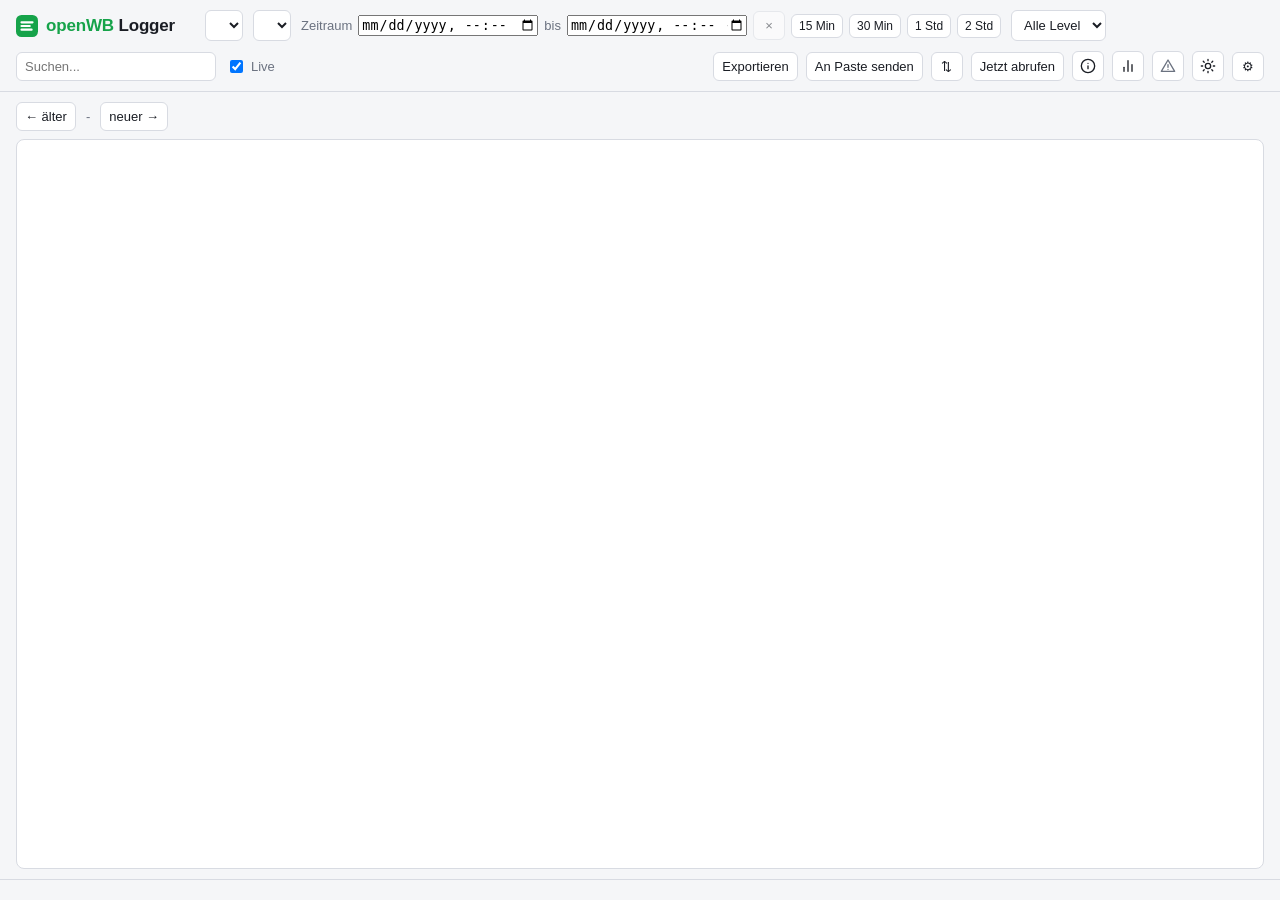
==== app/templates/index.html @ 007cbd1a "Add Statistik panel: top error sources by logger/message pattern New GET /api/logs/error-summary agg" ====
<!doctype html>
<html lang="de">
<head>
<meta charset="utf-8">
<title>openWB Logger</title>
<link rel="icon" type="image/svg+xml" href="data:image/svg+xml,%3Csvg xmlns='http://www.w3.org/2000/svg' viewBox='0 0 24 24'%3E%3Crect width='24' height='24' rx='6' fill='%2316a34a'/%3E%3Cline x1='6' y1='8' x2='18' y2='8' stroke='white' stroke-width='2.4' stroke-linecap='round'/%3E%3Cline x1='6' y1='12' x2='15' y2='12' stroke='white' stroke-width='2.4' stroke-linecap='round'/%3E%3Cline x1='6' y1='16' x2='17' y2='16' stroke='white' stroke-width='2.4' stroke-linecap='round'/%3E%3C/svg%3E">
<style>
  :root {
    --bg: #f5f6f8; --panel: #ffffff; --border: #d8dbe2;
    --text: #1a1d24; --muted: #6b7280; --accent: #2563eb;
    --debug: #1e7a42; --info: #1a1d24; --warning: #b45309; --error: #dc2626;
    --mark-bg: #bfdbfe; --mark-text: #0b1d3a;
    --backdrop: rgba(0, 0, 0, 0.35);
  }
  @media (prefers-color-scheme: dark) {
    :root:not([data-theme="light"]) {
      --bg: #0f1115; --panel: #171a21; --border: #2a2e38;
      --text: #d8dbe2; --muted: #8a8f9c; --accent: #4da3ff;
      --debug: #5fbd82; --info: #d8dbe2; --warning: #e0a95c; --error: #e5675f;
      --mark-bg: #4da3ff; --mark-text: #06131f;
      --backdrop: rgba(0, 0, 0, 0.55);
    }
  }
  :root[data-theme="dark"] {
    --bg: #0f1115; --panel: #171a21; --border: #2a2e38;
    --text: #d8dbe2; --muted: #8a8f9c; --accent: #4da3ff;
    --debug: #5fbd82; --info: #d8dbe2; --warning: #e0a95c; --error: #e5675f;
    --mark-bg: #4da3ff; --mark-text: #06131f;
    --backdrop: rgba(0, 0, 0, 0.55);
  }
  * { box-sizing: border-box; }
  body {
    margin: 0; background: var(--bg); color: var(--text);
    font-family: -apple-system, Segoe UI, Roboto, sans-serif;
  }
  header {
    padding: 10px 16px; border-bottom: 1px solid var(--border);
    display: flex; align-items: center; gap: 10px; flex-wrap: wrap;
  }
  .brand { display: flex; align-items: center; gap: 8px; margin-right: 8px; }
  .brand-icon { display: flex; flex-shrink: 0; }
  header h1 { font-size: 17px; margin: 0 12px 0 0; font-weight: 600; letter-spacing: -0.01em; white-space: nowrap; }
  /* Fixed green, not var(--accent) (blue, used for interactive elements
     throughout) -- this is the brand mark, matching the logo's own color,
     not a UI accent. */
  .brand-mark { font-weight: 700; color: #16a34a; }
  select, input[type=text], input[type=number], button {
    background: var(--panel); color: var(--text); border: 1px solid var(--border);
    border-radius: 6px; padding: 6px 8px; font-size: 13px;
  }
  input[type=text] { min-width: 200px; }
  input[type=number] { width: 80px; }
  input[type=datetime-local] { width: 180px; }
  .range-group { display: flex; align-items: center; gap: 6px; font-size: 13px; color: var(--muted); }
  .range-quick { padding: 4px 7px; font-size: 12px; }
  button { cursor: pointer; }
  button:hover { border-color: var(--accent); }
  button:disabled { opacity: 0.5; cursor: default; }
  button.icon { width: 32px; padding: 6px; display: inline-flex; align-items: center; justify-content: center; }
  #alerts-btn { position: relative; color: var(--muted); }
  #alerts-btn.has-alerts { color: var(--error); border-color: var(--error); }
  #alerts-btn.has-alerts::after {
    content: attr(data-count); position: absolute; top: -5px; right: -5px;
    background: var(--error); color: #fff; font-size: 9px; line-height: 1.4;
    min-width: 14px; height: 14px; border-radius: 7px; text-align: center;
  }
  .alerts-list { list-style: none; margin: 0 0 14px; padding: 0; display: flex; flex-direction: column; gap: 8px; }
  .alerts-list li { font-size: 13px; padding: 6px 8px; border-radius: 6px; background: var(--bg); }
  .alerts-list li.error { color: var(--error); }
  .alerts-list li.warning { color: var(--warning); }
  .info-list { margin: 0 0 14px; display: grid; grid-template-columns: auto 1fr; gap: 4px 12px; font-size: 13px; }
  .info-list dt { color: var(--muted); }
  .info-list dd { margin: 0; }
  label.check { display: flex; align-items: center; gap: 5px; font-size: 13px; color: var(--muted); }
  #right-controls { display: flex; align-items: center; gap: 8px; margin-left: auto; }
  main { padding: 10px 16px; }
  #pager { display: flex; align-items: center; gap: 10px; margin-bottom: 8px; font-size: 13px; color: var(--muted); }
  #log {
    background: var(--panel); border: 1px solid var(--border); border-radius: 8px;
    /* Fills the space left over after header/pager/status, rather than a
       fixed viewport percentage that leaves a growing gap on tall windows. */
    height: calc(100vh - 170px); overflow-y: auto; padding: 8px 0;
    font-family: ui-monospace, Menlo, Consolas, monospace;
    font-size: 12.5px;
  }
  .line { padding: 1px 12px; white-space: pre-wrap; word-break: break-word; }
  .line.DEBUG { color: var(--debug); }
  .line.INFO { color: var(--info); }
  .line.WARNING { color: var(--warning); }
  .line.ERROR { color: var(--error); }
  .line mark { background: var(--mark-bg); color: var(--mark-text); border-radius: 2px; }
  #status { padding: 8px 16px; color: var(--muted); font-size: 12px; border-top: 1px solid var(--border); }
  #status span { margin-right: 16px; }

  #settings-backdrop {
    display: none; position: fixed; inset: 0; background: var(--backdrop);
    align-items: flex-start; justify-content: center; padding-top: 8vh; z-index: 10;
  }
  #settings-backdrop.open { display: flex; }
  #settings-panel {
    background: var(--panel); border: 1px solid var(--border); border-radius: 10px;
    width: min(480px, 92vw); padding: 18px 20px; max-height: 80vh; overflow-y: auto;
  }
  #settings-panel h2 { margin: 0 0 14px; font-size: 15px; }
  #settings-panel .field { margin-bottom: 14px; }
  #settings-panel label { display: block; font-size: 12px; color: var(--muted); margin-bottom: 4px; }
  #settings-panel input[type=text], #settings-panel input[type=number] { width: 100%; }
  #settings-panel .sources { display: flex; flex-direction: column; gap: 6px; }
  #settings-panel .sources label { display: flex; align-items: center; gap: 8px; font-size: 13px; color: var(--text); }
  #settings-panel .actions { display: flex; justify-content: flex-end; gap: 8px; margin-top: 16px; }
  #settings-msg { font-size: 12px; margin-top: 8px; min-height: 16px; }
  #settings-msg.error { color: var(--error); }
  #settings-msg.ok { color: var(--accent); }
  #update-info { display: flex; align-items: center; gap: 10px; }
  #update-commit { font-size: 12px; color: var(--muted); font-family: monospace; }
  #update-msg { font-size: 12px; margin-top: 6px; min-height: 16px; }
  #update-msg.error { color: var(--error); }
  #update-msg.ok { color: var(--accent); }
  #retention-info { display: flex; align-items: center; gap: 10px; }
  #retention-status { font-size: 12px; color: var(--muted); }
  #retention-status.unhealthy { color: var(--error); }
  #retention-msg { font-size: 12px; margin-top: 6px; min-height: 16px; }
  #retention-msg.error { color: var(--error); }
  #retention-msg.ok { color: var(--accent); }
  #compression-info { display: flex; align-items: center; gap: 10px; }
  #compression-status { font-size: 12px; color: var(--muted); }
  #compression-status.unhealthy { color: var(--error); }
  #compression-msg { font-size: 12px; margin-top: 6px; min-height: 16px; }
  #compression-msg.error { color: var(--error); }
  #compression-msg.ok { color: var(--accent); }
  #purge-msg.error { color: var(--error); }
  #purge-msg.ok { color: var(--accent); }

  #stats-backdrop {
    display: none; position: fixed; inset: 0; background: var(--backdrop);
    align-items: flex-start; justify-content: center; padding-top: 8vh; z-index: 10;
  }
  #stats-backdrop.open { display: flex; }
  #stats-panel {
    background: var(--panel); border: 1px solid var(--border); border-radius: 10px;
    width: min(720px, 92vw); padding: 18px 20px; max-height: 80vh; overflow-y: auto;
  }
  #stats-panel h2 { margin: 0 0 14px; font-size: 15px; }
  #stats-panel .field { margin-bottom: 14px; }
  #stats-panel label { display: block; font-size: 12px; color: var(--muted); margin-bottom: 4px; }
  #stats-panel .actions { display: flex; justify-content: flex-end; gap: 8px; margin-top: 16px; }
  #stats-table { width: 100%; border-collapse: collapse; font-size: 12px; }
  #stats-table th, #stats-table td {
    text-align: left; padding: 5px 8px; border-bottom: 1px solid var(--border);
    white-space: nowrap; overflow: hidden; text-overflow: ellipsis; max-width: 280px;
  }
  #stats-table th:nth-child(2), #stats-table td:nth-child(2) { max-width: 360px; white-space: normal; }
  #stats-table th { color: var(--muted); font-weight: 500; }

  .modal-overlay {
    display: flex; position: fixed; inset: 0; background: var(--backdrop);
    align-items: flex-start; justify-content: center; padding-top: 8vh; z-index: 20;
  }
  .modal-card {
    background: var(--panel); border: 1px solid var(--border); border-radius: 10px;
    width: min(380px, 92vw); padding: 18px 20px;
  }
  .modal-card p { margin: 0 0 14px; font-size: 14px; color: var(--text); }
  .modal-card input[type=text] { width: 100%; margin-bottom: 14px; }
  .modal-actions { display: flex; justify-content: flex-end; gap: 8px; }
  .toast-container {
    position: fixed; bottom: 18px; right: 18px; z-index: 30;
    display: flex; flex-direction: column; gap: 8px; max-width: 340px;
  }
  .toast {
    background: var(--panel); border: 1px solid var(--border); border-radius: 8px;
    padding: 10px 14px; font-size: 13px; color: var(--text); cursor: pointer;
    box-shadow: 0 6px 20px rgba(0, 0, 0, 0.25);
  }
  .toast.error { border-color: var(--error); color: var(--error); }
  .toast.ok { border-color: var(--accent); }
</style>
</head>
<body>
<header>
  <div class="brand">
    <span class="brand-icon" aria-hidden="true">
      <svg width="22" height="22" viewBox="0 0 24 24">
        <rect width="24" height="24" rx="6" fill="#16a34a"/>
        <line x1="6" y1="8" x2="18" y2="8" stroke="#fff" stroke-width="2.4" stroke-linecap="round"/>
        <line x1="6" y1="12" x2="15" y2="12" stroke="#fff" stroke-width="2.4" stroke-linecap="round"/>
        <line x1="6" y1="16" x2="17" y2="16" stroke="#fff" stroke-width="2.4" stroke-linecap="round"/>
      </svg>
    </span>
    <h1><span class="brand-mark">openWB</span> Logger</h1>
  </div>
  <select id="source"></select>
  <select id="day"></select>
  <span class="range-group" title="Zeitraum (überschreibt die Tagesauswahl)">
    Zeitraum <input id="range-from" type="datetime-local">
    bis <input id="range-to" type="datetime-local">
    <button id="range-clear" class="icon" title="Zeitraum zurücksetzen" disabled>&times;</button>
    <button type="button" class="range-quick" data-minutes="15">15 Min</button>
    <button type="button" class="range-quick" data-minutes="30">30 Min</button>
    <button type="button" class="range-quick" data-minutes="60">1 Std</button>
    <button type="button" class="range-quick" data-minutes="120">2 Std</button>
  </span>
  <select id="level"><option value="">Alle Level</option></select>
  <input id="search" type="text" placeholder="Suchen...">
  <label class="check"><input type="checkbox" id="live" checked> Live</label>
  <div id="right-controls">
    <button id="export">Exportieren</button>
    <button id="paste-export">An Paste senden</button>
    <button id="sort-toggle" class="icon" title="Sortierung umkehren">&#8645;</button>
    <button id="fetch-now">Jetzt abrufen</button>
    <button id="openwb-info-btn" class="icon" title="openWB-Version">
      <svg width="16" height="16" viewBox="0 0 24 24" fill="none" stroke="currentColor" stroke-width="2" stroke-linecap="round" stroke-linejoin="round">
        <circle cx="12" cy="12" r="10"/>
        <line x1="12" y1="16" x2="12" y2="12"/>
        <line x1="12" y1="8" x2="12.01" y2="8"/>
      </svg>
    </button>
    <button id="stats-open" class="icon" title="Statistik">
      <svg width="16" height="16" viewBox="0 0 24 24" fill="none" stroke="currentColor" stroke-width="2" stroke-linecap="round" stroke-linejoin="round">
        <line x1="18" y1="20" x2="18" y2="10"/>
        <line x1="12" y1="20" x2="12" y2="4"/>
        <line x1="6" y1="20" x2="6" y2="14"/>
      </svg>
    </button>
    <button id="alerts-btn" class="icon" title="Keine aktuellen Fehler oder Warnungen">
      <svg width="16" height="16" viewBox="0 0 24 24" fill="none" stroke="currentColor" stroke-width="2" stroke-linecap="round" stroke-linejoin="round">
        <path d="M12 3 2 20h20L12 3z"/>
        <line x1="12" y1="10" x2="12" y2="14"/>
        <line x1="12" y1="17" x2="12.01" y2="17"/>
      </svg>
    </button>
    <button id="theme-toggle" class="icon" title="Design wechseln"></button>
    <button id="settings-open" class="icon" title="Einstellungen">&#9881;</button>
  </div>
</header>
<main>
  <div id="pager">
    <button id="prev">&larr; älter</button>
    <span id="range">-</span>
    <button id="next">neuer &rarr;</button>
  </div>
  <div id="log"></div>
</main>
<div id="status"></div>

<div id="settings-backdrop">
  <div id="settings-panel">
    <h2>Einstellungen</h2>
    <div class="field">
      <label for="s-base-url">openWB-Adresse (Basis-URL)</label>
      <input id="s-base-url" type="text" placeholder="http://10.1.5.32">
    </div>
    <div class="field">
      <label for="s-ramdisk">Ramdisk-Pfad</label>
      <input id="s-ramdisk" type="text" placeholder="/openWB/ramdisk">
    </div>
    <div class="field">
      <label>Zu erfassende Logs</label>
      <div class="sources" id="s-sources"></div>
    </div>
    <div class="field">
      <label for="s-interval">Abrufintervall (Sekunden)</label>
      <input id="s-interval" type="number" min="60" step="60">
    </div>
    <div class="field">
      <label for="s-retention">Aufbewahrung (Tage)</label>
      <input id="s-retention" type="number" min="1">
      <button id="purge-now-btn" type="button" style="margin-top:8px;">Jetzt bereinigen</button>
      <div id="purge-msg" style="font-size:12px; margin-top:6px; min-height:16px;"></div>
    </div>
    <div class="field">
      <label for="s-page-size">Zeilen pro Seite</label>
      <input id="s-page-size" type="number" min="100" max="20000" step="100">
    </div>
    <div class="field">
      <label class="check"><input type="checkbox" id="s-export-gzip"> Exportierte Datei komprimieren (.gz)</label>
    </div>
    <div class="field">
      <label class="check"><input type="checkbox" id="s-paste-custom"> Eigene Paste-Instanz verwenden</label>
      <div id="s-paste-custom-fields" style="display:none; margin-top:8px;">
        <label for="s-paste-upload">Paste-Upload-URL</label>
        <input id="s-paste-upload" type="text" placeholder="https://bytebin.openwb.de/post">
        <label for="s-paste-view" style="margin-top:8px;">Paste-Anzeige-URL</label>
        <input id="s-paste-view" type="text" placeholder="https://paste.openwb.de/">
      </div>
    </div>
    <div class="field">
      <label>Retention-Job</label>
      <div id="retention-info">
        <span id="retention-status">-</span>
        <button id="retention-repair-btn" type="button" style="display:none;">Reparieren</button>
      </div>
      <div id="retention-msg"></div>
    </div>
    <div class="field">
      <label>Kompressions-Job</label>
      <div id="compression-info">
        <span id="compression-status">-</span>
        <button id="compression-repair-btn" type="button" style="display:none;">Reparieren</button>
      </div>
      <div id="compression-msg"></div>
    </div>
    <div class="field">
      <label>Version</label>
      <div id="update-info">
        <span id="update-commit">-</span>
        <button id="update-check" type="button">Prüfen</button>
        <button id="update-btn" type="button">Update</button>
      </div>
      <div id="update-msg"></div>
    </div>
    <div id="settings-msg"></div>
    <div class="actions">
      <button id="settings-cancel">Abbrechen</button>
      <button id="settings-save">Speichern</button>
    </div>
  </div>
</div>

<div id="stats-backdrop">
  <div id="stats-panel">
    <h2>Statistik -- Top-Fehlerquellen</h2>
    <div class="field">
      <label for="stats-hours">Zeitraum</label>
      <select id="stats-hours">
        <option value="1">Letzte Stunde</option>
        <option value="24" selected>Letzte 24 Stunden</option>
        <option value="168">Letzte 7 Tage</option>
      </select>
    </div>
    <div id="stats-body">
      <p id="stats-empty" style="display:none; color:var(--muted); font-size:13px;">
        Keine ERROR-Zeilen in diesem Zeitraum.
      </p>
      <div id="stats-table-wrap" style="overflow-x:auto;">
        <table id="stats-table" style="display:none;">
          <thead>
            <tr><th>Logger</th><th>Muster</th><th>Anzahl</th><th>Zuletzt</th></tr>
          </thead>
          <tbody></tbody>
        </table>
      </div>
    </div>
    <div class="actions">
      <button id="stats-close">Schließen</button>
    </div>
  </div>
</div>

<script>
// ---- Toasts & confirm/link modal (replaces native alert()/confirm()/prompt(),
// which open as separate browser-chrome popups instead of staying in-app --
// same pattern used in knxpilot) ----
function getToastContainer() {
  let el = document.querySelector('.toast-container');
  if (!el) {
    el = document.createElement('div');
    el.className = 'toast-container';
    document.body.appendChild(el);
  }
  return el;
}

function showToast(message, type = 'info', { sticky = false } = {}) {
  const toast = document.createElement('div');
  toast.className = `toast ${type}`;
  toast.textContent = message;
  toast.onclick = () => toast.remove();
  getToastContainer().appendChild(toast);
  if (!sticky) setTimeout(() => toast.remove(), 4000);
  return toast;
}

// onClose fires whenever the modal closes for ANY reason (Escape, backdrop
// click, or the caller's own close()) -- callers that need to settle a
// promise on every close path, not just their own buttons, should use it,
// guarding against double-settling since it also fires after close().
function openModal(bodyHtml, { onClose } = {}) {
  const overlay = document.createElement('div');
  overlay.className = 'modal-overlay';
  overlay.innerHTML = `<div class="modal-card">${bodyHtml}</div>`;
  document.body.appendChild(overlay);
  const close = () => {
    document.removeEventListener('keydown', onKeydown);
    overlay.remove();
    if (onClose) onClose();
  };
  const onKeydown = (ev) => { if (ev.key === 'Escape') close(); };
  overlay.addEventListener('click', (ev) => { if (ev.target === overlay) close(); });
  document.addEventListener('keydown', onKeydown);
  return { overlay, close };
}

function showConfirm(message) {
  return new Promise((resolve) => {
    let settled = false;
    const modal = openModal(`
      <p></p>
      <div class="modal-actions">
        <button data-action="cancel">Abbrechen</button>
        <button data-action="confirm">OK</button>
      </div>`, {
      onClose: () => { if (!settled) { settled = true; resolve(false); } },
    });
    modal.overlay.querySelector('p').textContent = message;
    modal.overlay.addEventListener('click', (ev) => {
      const action = ev.target.dataset && ev.target.dataset.action;
      if (action === 'confirm') { settled = true; resolve(true); modal.close(); }
      else if (action === 'cancel') modal.close();
    });
  });
}

function showLink(message, url) {
  const modal = openModal(`
    <p></p>
    <input type="text" readonly>
    <div class="modal-actions">
      <button data-action="close">Schließen</button>
    </div>`);
  modal.overlay.querySelector('p').textContent = message;
  const input = modal.overlay.querySelector('input');
  input.value = url;
  input.onclick = () => input.select();
  modal.overlay.addEventListener('click', (ev) => {
    if (ev.target.dataset && ev.target.dataset.action === 'close') modal.close();
  });
}

// Must match DEFAULT_PASTE_UPLOAD_URL/DEFAULT_PASTE_VIEW_URL in
// app/runtime_settings.py -- used only to decide whether the settings
// panel's "Eigene Paste-Instanz verwenden" checkbox should start
// checked/unchecked, not as the actual fallback (the backend owns that).
const PASTE_DEFAULT_UPLOAD_URL = 'https://bytebin.openwb.de/post';
const PASTE_DEFAULT_VIEW_URL = 'https://paste.openwb.de/';

document.getElementById('s-paste-custom').onchange = (e) => {
  document.getElementById('s-paste-custom-fields').style.display = e.target.checked ? 'block' : 'none';
};

const sourceEl = document.getElementById('source');
const dayEl = document.getElementById('day');
const levelEl = document.getElementById('level');
const searchEl = document.getElementById('search');
const liveEl = document.getElementById('live');
const logEl = document.getElementById('log');
const rangeEl = document.getElementById('range');
const statusEl = document.getElementById('status');
const rangeFromEl = document.getElementById('range-from');
const rangeToEl = document.getElementById('range-to');
const rangeClearBtn = document.getElementById('range-clear');
let LIMIT = 1000; // overwritten by the page_size setting once loaded, see init()/openSettings()
// Zeitraum mode fetches the whole selected window in one request instead of
// paging -- the user already bounded it by picking from/to, so 1000-at-a-
// time would just defeat the point (see CHANGELOG). Capped, not unbounded,
// so an accidentally huge window (e.g. picking days instead of hours by
// mistake) can't hang the browser rendering hundreds of thousands of DOM
// nodes -- see the truncation notice in load() when this is exceeded.
const RANGE_LIMIT = 100000;
// Keyset (cursor) pagination by (ts, id) instead of a numeric offset -- see
// CHANGELOG. `pendingCursor` describes the next /api/logs request: null
// means "start from the beginning"; {after} / {before} continue from the
// boundary of whatever's currently on screen (updated by render() on every
// load, from firstShown/lastShown).
let pendingCursor = null;
let firstShown = null, lastShown = null;
let liveTimer = null;

// ---- Zeitraum (überschreibt die Tagesauswahl, solange gesetzt) ----
function hasCustomRange() {
  return !!(rangeFromEl.value || rangeToEl.value);
}
function updateRangeUI() {
  const active = hasCustomRange();
  dayEl.disabled = active;
  liveEl.disabled = active;
  if (active) liveEl.checked = false;
  rangeClearBtn.disabled = !active;
  document.getElementById('prev').disabled = active;
  document.getElementById('next').disabled = active;
}
rangeFromEl.onchange = rangeToEl.onchange = () => { pendingCursor = null; updateRangeUI(); load(); };
rangeClearBtn.onclick = () => {
  rangeFromEl.value = '';
  rangeToEl.value = '';
  pendingCursor = null;
  updateRangeUI();
  load();
};

// Local wall-clock formatting (no timezone conversion, matching how the
// rest of the app treats timestamps -- see CLAUDE.md), in the format
// <input type="datetime-local"> expects.
function formatLocalDateTime(date) {
  const pad = n => String(n).padStart(2, '0');
  return `${date.getFullYear()}-${pad(date.getMonth() + 1)}-${pad(date.getDate())}` +
    `T${pad(date.getHours())}:${pad(date.getMinutes())}`;
}
document.querySelectorAll('.range-quick').forEach(btn => {
  btn.onclick = () => {
    const minutes = parseInt(btn.dataset.minutes, 10);
    const now = new Date();
    rangeToEl.value = formatLocalDateTime(now);
    rangeFromEl.value = formatLocalDateTime(new Date(now.getTime() - minutes * 60000));
    pendingCursor = null;
    updateRangeUI();
    load();
  };
});

// ---- Sortierung (älteste/neueste zuerst) ----
const SORT_KEY = 'openwb-logger-sort-desc';
let sortDesc = localStorage.getItem(SORT_KEY) === 'true';
const sortToggleBtn = document.getElementById('sort-toggle');
function applySortTitle() {
  sortToggleBtn.title = sortDesc ? 'Neueste zuerst (Klick: älteste zuerst)' : 'Älteste zuerst (Klick: neueste zuerst)';
}
applySortTitle();
sortToggleBtn.onclick = () => {
  sortDesc = !sortDesc;
  localStorage.setItem(SORT_KEY, sortDesc);
  applySortTitle();
  render(lastLines);
};

// ---- Export-Kompression (.gz) ----
// A personal browsing preference (like sort order/theme above), not a
// server-side setting -- purely affects what the "Exportieren" button
// requests, so localStorage fits better than a runtime_settings round
// trip to the server. Paste upload already gzips the HTTP transfer itself
// regardless of this (see api_export_paste in web.py) -- unrelated,
// unaffected by this checkbox.
const EXPORT_GZIP_KEY = 'openwb-logger-export-gzip';
const exportGzipEl = document.getElementById('s-export-gzip');
exportGzipEl.checked = localStorage.getItem(EXPORT_GZIP_KEY) === 'true';
exportGzipEl.onchange = () => localStorage.setItem(EXPORT_GZIP_KEY, exportGzipEl.checked);
let lastLines = [];

// ---- Design (hell/dunkel) ----
// A plain light/dark toggle, not a system/light/dark cycle: the previous
// 3-way cycle meant the first click (system -> light) was often a visual
// no-op whenever the OS was already in light mode, making the button look
// broken ("only works on the second click").
const THEME_KEY = 'openwb-logger-theme';
// Icon shows the theme currently active (sun = light, moon = dark), not
// the one a click switches to.
const SUN_ICON = '<svg width="16" height="16" viewBox="0 0 24 24" fill="none" stroke="currentColor" ' +
  'stroke-width="2" stroke-linecap="round"><circle cx="12" cy="12" r="4"/>' +
  '<path d="M12 2v2M12 20v2M4.9 4.9l1.4 1.4M17.7 17.7l1.4 1.4M2 12h2M20 12h2M4.9 19.1l1.4-1.4M17.7 6.3l1.4-1.4"/></svg>';
const MOON_ICON = '<svg width="16" height="16" viewBox="0 0 24 24" fill="currentColor">' +
  '<path d="M20 14.5A8.5 8.5 0 0 1 9.5 4a8.5 8.5 0 1 0 10.5 10.5Z"/></svg>';
function applyTheme(theme) {
  document.documentElement.setAttribute('data-theme', theme);
  document.getElementById('theme-toggle').innerHTML = theme === 'dark' ? MOON_ICON : SUN_ICON;
}
function toggleTheme() {
  const current = document.documentElement.getAttribute('data-theme') || 'light';
  const next = current === 'light' ? 'dark' : 'light';
  localStorage.setItem(THEME_KEY, next);
  applyTheme(next);
}
applyTheme(localStorage.getItem(THEME_KEY) ||
  (window.matchMedia('(prefers-color-scheme: dark)').matches ? 'dark' : 'light'));
document.getElementById('theme-toggle').onclick = toggleTheme;

// ---- Log-Ansicht ----
function escapeHtml(s) {
  return s.replace(/[&<>]/g, c => ({'&':'&amp;','<':'&lt;','>':'&gt;'}[c]));
}

function highlight(raw, term) {
  const esc = escapeHtml(raw);
  if (!term) return esc;
  const re = new RegExp(escapeHtml(term).replace(/[.*+?^${}()|[\]\\]/g, '\\$&'), 'ig');
  return esc.replace(re, m => `<mark>${m}</mark>`);
}

function params(extra) {
  const p = new URLSearchParams();
  if (sourceEl.value) p.set('source', sourceEl.value);
  if (hasCustomRange()) {
    if (rangeFromEl.value) p.set('from', rangeFromEl.value);
    if (rangeToEl.value) p.set('to', rangeToEl.value);
  } else if (dayEl.value && dayEl.value !== '__today__') {
    p.set('day', dayEl.value);
  }
  if (levelEl.value) p.set('level', levelEl.value);
  if (searchEl.value) p.set('search', searchEl.value);
  for (const k in extra) p.set(k, extra[k]);
  return p;
}

async function loadSources() {
  // Always exactly one source, never "all combined" -- interleaving
  // multiple sources' lines together was more confusing than useful, and
  // fetching more than one source is already an explicit opt-in per
  // source in the settings panel, not something the log view should
  // default to blending.
  const res = await fetch('/api/sources');
  const data = await res.json();
  const previous = sourceEl.value;
  sourceEl.innerHTML = '';
  const byName = Object.fromEntries(data.catalog.map(c => [c.name, c]));
  for (const name of data.enabled) {
    const meta = byName[name];
    sourceEl.add(new Option(meta ? meta.label : name, name));
  }
  if ([...sourceEl.options].some(o => o.value === previous)) {
    sourceEl.value = previous;
  } else if (data.enabled.includes('main')) {
    sourceEl.value = 'main';
  } else if (sourceEl.options.length) {
    sourceEl.selectedIndex = 0;
  }
}

async function loadDates() {
  const p = sourceEl.value ? '?source=' + encodeURIComponent(sourceEl.value) : '';
  const res = await fetch('/api/dates' + p);
  const data = await res.json();
  const previous = dayEl.value;
  dayEl.innerHTML = '';
  dayEl.add(new Option('Heute (live)', '__today__'));
  for (const d of data.dates) dayEl.add(new Option(d, d));
  dayEl.value = [...dayEl.options].some(o => o.value === previous) ? previous : '__today__';
}

async function loadLevels() {
  const p = sourceEl.value ? '?source=' + encodeURIComponent(sourceEl.value) : '';
  const res = await fetch('/api/levels' + p);
  const data = await res.json();
  const previous = levelEl.value;
  levelEl.innerHTML = '<option value="">Alle Level</option>';
  for (const l of data.levels) levelEl.add(new Option(l, l));
  if ([...levelEl.options].some(o => o.value === previous)) levelEl.value = previous;
}

function render(lines) {
  lastLines = lines;
  if (lines.length) {
    firstShown = { ts: lines[0].ts, id: lines[0].id };
    lastShown = { ts: lines[lines.length - 1].ts, id: lines[lines.length - 1].id };
  } else {
    firstShown = null;
    lastShown = null;
  }
  const term = searchEl.value;
  const ordered = sortDesc ? [...lines].reverse() : lines;
  logEl.innerHTML = ordered.map(l =>
    `<div class="line ${l.level || ''}">${highlight(l.raw, term)}</div>`
  ).join('');
  rangeEl.textContent = lines.length === 0 ? 'keine Zeilen' : `${lines.length} Zeilen`;
}

async function load() {
  const customRange = hasCustomRange();
  const isToday = !customRange && dayEl.value === '__today__';
  const today = new Date().toISOString().slice(0, 10);
  const liveFollowing = isToday && liveEl.checked;
  // Show the most recent lines whenever there's no explicit paging cursor
  // and we're on "today" -- covers actual live-follow *and* the moment
  // Live just turned off (level/source/search change, scrolling away, ...)
  // with nothing paged yet. Without this, changing e.g. the level filter
  // while live-tailing fell through to the plain day-view branch below
  // with no cursor, which defaults to ascending-from-midnight -- silently
  // dumping you at the start of the day instead of staying near "now".
  const showTail = isToday && !pendingCursor;

  const extra = { limit: customRange ? RANGE_LIMIT : LIMIT };
  if (showTail) {
    extra.day = today;
    extra.tail = 'true';
  } else if (customRange) {
    // Always a fresh, unbounded-by-cursor fetch -- Zeitraum has no paging
    // of its own (see RANGE_LIMIT above), regardless of whatever cursor a
    // previous day/range view happened to leave in `pendingCursor`.
  } else {
    extra.day = isToday ? today : dayEl.value;
    if (pendingCursor?.after) {
      extra.after_ts = pendingCursor.after.ts;
      extra.after_id = pendingCursor.after.id;
    } else if (pendingCursor?.before) {
      extra.before_ts = pendingCursor.before.ts;
      extra.before_id = pendingCursor.before.id;
    }
  }
  const p = params(extra);
  const res = await fetch('/api/logs?' + p.toString());
  const data = await res.json();
  render(data.lines);

  const prevBtn = document.getElementById('prev');
  const nextBtn = document.getElementById('next');
  if (customRange) {
    prevBtn.disabled = true;
    nextBtn.disabled = true;
    if (data.has_more_after) {
      rangeEl.textContent += ` — auf die ersten ${RANGE_LIMIT} begrenzt, Zeitraum eingrenzen für den Rest`;
    }
  } else if (showTail) {
    prevBtn.disabled = !data.has_more_before;
    nextBtn.disabled = true;
  } else {
    prevBtn.disabled = !data.has_more_before;
    nextBtn.disabled = !data.has_more_after;
  }

  // Tied to liveFollowing, not showTail: a paused tail snapshot (Live just
  // turned off, e.g. by changing the level filter) is a static view like
  // any other, not "a constantly-moving target" -- only actual continuous
  // auto-refresh makes exporting nonsensical.
  document.getElementById('export').disabled = liveFollowing;
  pasteExportBtn.disabled = liveFollowing;

  if (showTail) logEl.scrollTop = sortDesc ? 0 : logEl.scrollHeight;
}

async function loadStatus() {
  const res = await fetch('/api/status');
  const s = await res.json();
  let extra = '';
  const gapEntries = Object.entries(s.sources).filter(([, v]) => v.total_gaps_detected);
  if (gapEntries.length) {
    extra = '<span>Lücken: ' + gapEntries.map(([n, v]) => `${n} ${v.total_gaps_detected} (${v.total_gaps_recovered} wiederhergestellt)`).join(', ') + '</span>';
  }
  statusEl.innerHTML =
    `<span>Quelle: ${s.source_url}</span>` +
    `<span>Abruf: alle ${s.fetch_interval_seconds}s</span>` +
    `<span>Aufbewahrung: ${s.retention_days}d</span>` +
    `<span>Zeilen: ${s.total_rows}</span>` +
    `<span>Letzter Abruf: ${s.last_fetch_at || '-'}</span>` +
    extra;
  updateAlerts(s);
  updateRetentionStatus(s);
  updateCompressionStatus(s);
  updateOpenwbInfo(s);
}

// ---- Warnungen/Fehler ("!" Button) ----
// Consolidates what used to be scattered inline spans in the status bar
// (Fehler/Nicht erreichbar/Format-Warnung) into one quiet, on-demand
// place to check -- no popups, badge only shows up when there's actually
// something to see. Also the only place that surfaces actual ERROR-level
// *log content* (recent_error_lines), not just fetch/parse health.
const alertsBtn = document.getElementById('alerts-btn');
let currentAlerts = [];
// Acknowledging: once you've opened the modal and seen the current
// alerts, the badge goes quiet for exactly that set of texts -- persisted
// so it survives a reload. Anything that changes (a new alert appears, or
// an existing one's count changes -- "11 ERROR-Zeile(n)" is a different
// string than "15 ERROR-Zeile(n)") no longer matches, so it lights back
// up on its own without needing a time-based re-alarm.
let acknowledgedAlerts = JSON.parse(localStorage.getItem('acknowledgedAlerts') || '[]');

function updateAlerts(s) {
  const alerts = [];
  if (s.last_error) {
    alerts.push({ type: 'error', text: `Abruf fehlgeschlagen: ${s.last_error}` });
  }
  if (s.retention_job_unhealthy) {
    alerts.push({
      type: 'error',
      text: 'Aufbewahrungsrichtlinie (Retention) schlägt fehl' +
        (s.retention_job_error ? ` (${s.retention_job_error})` : '') +
        ' -- alte Daten werden möglicherweise nicht automatisch gelöscht, ' +
        'Speicherplatz prüfen (siehe DEPLOYMENT.md)',
    });
  }
  if (s.compression_job_unhealthy) {
    alerts.push({
      type: 'warning',
      text: 'Komprimierungs-Job schlägt fehl' +
        (s.compression_job_error ? ` (${s.compression_job_error})` : '') +
        ' -- ältere Chunks werden möglicherweise nicht automatisch komprimiert, ' +
        'Speicherplatz prüfen (siehe DEPLOYMENT.md)',
    });
  }
  for (const [name, v] of Object.entries(s.sources)) {
    if (v.last_error) {
      alerts.push({ type: 'error', text: `${name}: nicht erreichbar (${v.last_error})` });
    }
    if (v.format_mismatch_suspected) {
      alerts.push({ type: 'warning', text: `${name}: viele Zeilen passen nicht zum erwarteten Format` });
    }
    if (v.total_gaps_detected > v.total_gaps_recovered) {
      alerts.push({
        type: 'warning',
        text: `${name}: ${v.total_gaps_detected - v.total_gaps_recovered} Lücke(n) nicht wiederhergestellt -- Zeilen wahrscheinlich verloren`,
      });
    }
    if (v.recent_error_lines > 0) {
      alerts.push({ type: 'warning', text: `${name}: ${v.recent_error_lines} ERROR-Zeile(n) in der letzten Stunde` });
    }
  }
  currentAlerts = alerts;
  const unseen = alerts.filter(a => !acknowledgedAlerts.includes(a.text));
  alertsBtn.classList.toggle('has-alerts', unseen.length > 0);
  alertsBtn.dataset.count = unseen.length;
  alertsBtn.title = !alerts.length
    ? 'Keine aktuellen Fehler oder Warnungen'
    : unseen.length
    ? `${unseen.length} neue Warnung(en) -- klicken zum Anzeigen`
    : `${alerts.length} Warnung(en) (bereits gesehen) -- klicken zum Anzeigen`;
}

alertsBtn.onclick = () => {
  if (!currentAlerts.length) {
    showToast('Keine aktuellen Fehler oder Warnungen.', 'ok');
    return;
  }
  acknowledgedAlerts = currentAlerts.map(a => a.text);
  localStorage.setItem('acknowledgedAlerts', JSON.stringify(acknowledgedAlerts));
  alertsBtn.classList.remove('has-alerts');
  alertsBtn.dataset.count = 0;
  const modal = openModal(`
    <p>Aktuelle Fehler/Warnungen:</p>
    <ul class="alerts-list"></ul>
    <div class="modal-actions"><button data-action="close">Schließen</button></div>
  `);
  modal.overlay.querySelector('.alerts-list').innerHTML =
    currentAlerts.map(a => `<li class="${a.type}">${escapeHtml(a.text)}</li>`).join('');
  modal.overlay.addEventListener('click', (ev) => {
    if (ev.target.dataset && ev.target.dataset.action === 'close') modal.close();
  });
};

function restartLiveTimer() {
  if (liveTimer) clearInterval(liveTimer);
  liveTimer = setInterval(() => {
    if (!hasCustomRange() && dayEl.value === '__today__' && liveEl.checked) load();
  }, 5000);
}

liveEl.onchange = () => { if (!hasCustomRange() && dayEl.value === '__today__') load(); };

document.getElementById('prev').onclick = () => {
  if (!firstShown) return;
  liveEl.checked = false;
  pendingCursor = { before: firstShown };
  load();
};
document.getElementById('next').onclick = () => {
  if (!lastShown) return;
  liveEl.checked = false;
  pendingCursor = { after: lastShown };
  load();
};
sourceEl.onchange = async () => { pendingCursor = null; await loadDates(); await loadLevels(); load(); };
dayEl.onchange = () => { pendingCursor = null; load(); };
levelEl.onchange = () => { liveEl.checked = false; pendingCursor = null; load(); };
let searchDebounce;
searchEl.oninput = () => {
  liveEl.checked = false;
  pendingCursor = null;
  clearTimeout(searchDebounce);
  searchDebounce = setTimeout(load, 300);
};

// Scrolling away from the live edge (bottom in the default oldest-first
// order, top when the newest-first toggle is on) pauses live-follow, same
// as älter/neuer/level/search/Zeitraum -- otherwise the next 5s auto-
// refresh (or auto-scroll) would yank the view out from under you mid-read.
// Only reacts when actually live, so our own auto-scroll (which lands
// exactly on that edge) never triggers it.
logEl.addEventListener('scroll', () => {
  if (!liveEl.checked) return;
  const atBottom = logEl.scrollTop + logEl.clientHeight >= logEl.scrollHeight - 4;
  const atTop = logEl.scrollTop <= 4;
  if (!(sortDesc ? atTop : atBottom)) liveEl.checked = false;
});

// Export always covers exactly the active filter (source/day-or-Zeitraum/
// level/search) -- no separate line-range concept, which stopped
// corresponding to anything visible once paging became cursor-based (see
// CHANGELOG). Both buttons are disabled while live-following, since
// exporting a constantly-moving target doesn't make sense -- see load().
function exportParams() {
  const p = params({});
  if (!hasCustomRange()) {
    const isToday = dayEl.value === '__today__';
    p.set('day', isToday ? new Date().toISOString().slice(0, 10) : dayEl.value);
  }
  return p;
}

document.getElementById('export').onclick = () => {
  const p = exportParams();
  if (exportGzipEl.checked) p.set('gzip', 'true');
  window.open('/api/logs/export?' + p.toString(), '_blank');
};

const pasteExportBtn = document.getElementById('paste-export');
pasteExportBtn.onclick = async () => {
  pasteExportBtn.disabled = true;
  const originalText = pasteExportBtn.textContent;
  pasteExportBtn.textContent = 'Wird gesendet...';
  try {
    const res = await fetch('/api/logs/export/paste?' + exportParams().toString(), { method: 'POST' });
    const data = await res.json();
    if (!res.ok) {
      showToast(data.detail || 'Senden an Paste fehlgeschlagen', 'error', { sticky: true });
      return;
    }
    let copied = false;
    try { await navigator.clipboard.writeText(data.url); copied = true; } catch (e) { /* clipboard unavailable */ }
    showLink(copied ? 'Link (in Zwischenablage kopiert):' : 'Link:', data.url);
  } catch (e) {
    showToast('Senden an Paste fehlgeschlagen: ' + e.message, 'error', { sticky: true });
  } finally {
    pasteExportBtn.disabled = false;
    pasteExportBtn.textContent = originalText;
  }
};

const fetchNowBtn = document.getElementById('fetch-now');
fetchNowBtn.onclick = async () => {
  fetchNowBtn.disabled = true;
  const originalText = fetchNowBtn.textContent;
  fetchNowBtn.textContent = 'Wird abgerufen...';
  try {
    await fetch('/api/fetch-now', { method: 'POST' });
    await load();
    await loadStatus();
  } finally {
    fetchNowBtn.disabled = false;
    fetchNowBtn.textContent = originalText;
  }
};

// ---- Einstellungen ----
const backdrop = document.getElementById('settings-backdrop');
const msgEl = document.getElementById('settings-msg');

async function openSettings() {
  msgEl.textContent = '';
  msgEl.className = '';
  const res = await fetch('/api/settings');
  const data = await res.json();
  document.getElementById('s-base-url').value = data.settings.openwb_base_url;
  document.getElementById('s-ramdisk').value = data.settings.openwb_ramdisk_path;
  document.getElementById('s-interval').value = data.settings.fetch_interval_seconds;
  document.getElementById('s-retention').value = data.settings.retention_days;
  document.getElementById('s-page-size').value = data.settings.page_size;
  const usesCustomPaste = data.settings.paste_upload_url !== PASTE_DEFAULT_UPLOAD_URL ||
    data.settings.paste_view_url !== PASTE_DEFAULT_VIEW_URL;
  document.getElementById('s-paste-custom').checked = usesCustomPaste;
  document.getElementById('s-paste-custom-fields').style.display = usesCustomPaste ? 'block' : 'none';
  document.getElementById('s-paste-upload').value = data.settings.paste_upload_url;
  document.getElementById('s-paste-view').value = data.settings.paste_view_url;

  const box = document.getElementById('s-sources');
  box.innerHTML = '';
  for (const src of data.catalog) {
    const id = 'src-' + src.name;
    const wrap = document.createElement('label');
    const checked = data.settings.enabled_sources.includes(src.name) ? 'checked' : '';
    wrap.innerHTML = `<input type="checkbox" id="${id}" value="${src.name}" ${checked}> ${src.label} <span style="color:var(--muted)">(${src.format})</span>`;
    box.appendChild(wrap);
  }
  await loadUpdateInfo();
  backdrop.classList.add('open');
}

function closeSettings() { backdrop.classList.remove('open'); }

document.getElementById('settings-open').onclick = openSettings;
document.getElementById('settings-cancel').onclick = closeSettings;
backdrop.onclick = (e) => { if (e.target === backdrop) closeSettings(); };

document.getElementById('settings-save').onclick = async () => {
  const enabled = [...document.querySelectorAll('#s-sources input:checked')].map(el => el.value);
  const useCustomPaste = document.getElementById('s-paste-custom').checked;
  const patch = {
    openwb_base_url: document.getElementById('s-base-url').value,
    openwb_ramdisk_path: document.getElementById('s-ramdisk').value,
    enabled_sources: enabled,
    fetch_interval_seconds: parseInt(document.getElementById('s-interval').value, 10),
    retention_days: parseInt(document.getElementById('s-retention').value, 10),
    page_size: parseInt(document.getElementById('s-page-size').value, 10),
    paste_upload_url: useCustomPaste
      ? document.getElementById('s-paste-upload').value
      : PASTE_DEFAULT_UPLOAD_URL,
    paste_view_url: useCustomPaste
      ? document.getElementById('s-paste-view').value
      : PASTE_DEFAULT_VIEW_URL,
  };
  const res = await fetch('/api/settings', {
    method: 'PUT',
    headers: { 'Content-Type': 'application/json' },
    body: JSON.stringify(patch),
  });
  if (!res.ok) {
    const err = await res.json().catch(() => ({}));
    msgEl.textContent = err.detail || 'Einstellungen konnten nicht gespeichert werden';
    msgEl.className = 'error';
    return;
  }
  const saved = await res.json();
  LIMIT = saved.settings.page_size;
  msgEl.textContent = 'Gespeichert. Wird sofort wirksam.';
  msgEl.className = 'ok';
  await loadSources();
  await loadDates();
  await loadLevels();
  pendingCursor = null;
  await load();
  await loadStatus();
  setTimeout(closeSettings, 900);
};

// ---- Update ----
const updateBtn = document.getElementById('update-btn');
const updateCheckBtn = document.getElementById('update-check');
const updateCommitEl = document.getElementById('update-commit');
const updateMsgEl = document.getElementById('update-msg');

async function loadUpdateInfo() {
  updateMsgEl.textContent = '';
  updateMsgEl.className = '';
  const res = await fetch('/api/update/version');
  const data = await res.json();
  updateCommitEl.textContent = data.current_commit ? data.current_commit : '-';
  // Hidden, not just disabled, when there's no bind-mounted git checkout to
  // update in place (e.g. a plain `image:` deployment) -- a permanently
  // dead button is just clutter, not a useful affordance to grey out.
  updateBtn.style.display = data.available ? '' : 'none';
  updateCheckBtn.style.display = data.available ? '' : 'none';
}

updateCheckBtn.onclick = async () => {
  updateMsgEl.textContent = 'Suche nach Updates...';
  updateMsgEl.className = '';
  const data = await (await fetch('/api/update/check')).json();
  if (data.error) {
    updateMsgEl.textContent = 'Prüfung fehlgeschlagen: ' + data.error;
    updateMsgEl.className = 'error';
    return;
  }
  updateMsgEl.textContent = data.update_available
    ? `Update verfügbar (${data.current} → ${data.latest})`
    : `Aktuell (${data.current})`;
  updateMsgEl.className = 'ok';
};

async function waitForRestartThenReload() {
  // docker-compose's restart policy brings the process back within a
  // second or two -- poll until it answers again, then reload so the
  // (possibly also-updated) frontend gets refreshed too.
  for (let i = 0; i < 30; i++) {
    await new Promise(r => setTimeout(r, 1000));
    try {
      if ((await fetch('/api/status')).ok) { window.location.reload(); return; }
    } catch (e) { /* still restarting */ }
  }
  updateMsgEl.textContent = 'Startet noch... bitte in Kürze manuell neu laden.';
}

updateBtn.onclick = async () => {
  if (!(await showConfirm('Neueste Version laden und die Anwendung jetzt neu starten?'))) return;
  updateBtn.disabled = true;
  const originalText = updateBtn.textContent;
  updateBtn.textContent = 'Wird aktualisiert...';
  try {
    const result = await (await fetch('/api/update', { method: 'POST' })).json();
    if (!result.ok) {
      updateMsgEl.textContent = 'Update fehlgeschlagen: ' + result.message;
      updateMsgEl.className = 'error';
      return;
    }
    if (result.restarting) {
      updateMsgEl.textContent = 'Startet neu...';
      updateMsgEl.className = 'ok';
      await waitForRestartThenReload();
      return;
    }
    updateMsgEl.textContent = result.message;
    updateMsgEl.className = 'ok';
  } finally {
    updateBtn.disabled = false;
    updateBtn.textContent = originalText;
  }
};

// ---- Retention-Job ----
// TimescaleDB's own retention job can get permanently stuck failing every
// run (a dangling internal catalog reference to an already-dropped chunk
// -- see DEPLOYMENT.md). Detecting it is safe to do continuously
// (retention_job_unhealthy from /api/status); the actual repair pokes at
// TimescaleDB's undocumented internal tables, so it stays an explicit,
// confirmed button click rather than something run automatically.
const retentionStatusEl = document.getElementById('retention-status');
const retentionRepairBtn = document.getElementById('retention-repair-btn');
const retentionMsgEl = document.getElementById('retention-msg');

function updateRetentionStatus(s) {
  retentionMsgEl.textContent = '';
  retentionMsgEl.className = '';
  if (s.retention_job_unhealthy) {
    retentionStatusEl.textContent = 'Fehlgeschlagen';
    retentionStatusEl.className = 'unhealthy';
    retentionRepairBtn.style.display = '';
  } else {
    retentionStatusEl.textContent = 'OK';
    retentionStatusEl.className = '';
    retentionRepairBtn.style.display = 'none';
  }
}

retentionRepairBtn.onclick = async () => {
  if (!(await showConfirm(
    'Verwaiste Retention-Katalogeinträge bereinigen? Entfernt nur Metadaten ' +
    'bereits gelöschter Chunks, keine echten Log-Daten.'
  ))) return;
  retentionRepairBtn.disabled = true;
  try {
    const res = await fetch('/api/retention/repair', { method: 'POST' });
    const data = await res.json();
    if (!res.ok) {
      retentionMsgEl.textContent = 'Reparatur fehlgeschlagen: ' + (data.detail || res.status);
      retentionMsgEl.className = 'error';
      return;
    }
    retentionMsgEl.textContent = data.removed > 0
      ? `${data.removed} verwaiste Einträge entfernt.`
      : 'Keine verwaisten Einträge gefunden.';
    retentionMsgEl.className = 'ok';
  } catch (e) {
    retentionMsgEl.textContent = 'Reparatur fehlgeschlagen: ' + e.message;
    retentionMsgEl.className = 'error';
  } finally {
    retentionRepairBtn.disabled = false;
  }
};

// ---- Kompressions-Job ----
// Same blind-spot risk as the retention job above, confirmed live: a
// dropped chunk (via "Jetzt bereinigen" or the daily retention job) can
// leave the compression job's own candidate state stuck on that
// now-gone chunk, failing every run afterwards. The repair recreates the
// policy -- touches no log data -- but won't help if the real cause is
// low disk space instead (see DEPLOYMENT.md), so it stays an explicit
// button click rather than something run automatically.
const compressionStatusEl = document.getElementById('compression-status');
const compressionRepairBtn = document.getElementById('compression-repair-btn');
const compressionMsgEl = document.getElementById('compression-msg');

function updateCompressionStatus(s) {
  compressionMsgEl.textContent = '';
  compressionMsgEl.className = '';
  if (s.compression_job_unhealthy) {
    compressionStatusEl.textContent = 'Fehlgeschlagen';
    compressionStatusEl.className = 'unhealthy';
    compressionRepairBtn.style.display = '';
  } else {
    compressionStatusEl.textContent = 'OK';
    compressionStatusEl.className = '';
    compressionRepairBtn.style.display = 'none';
  }
}

compressionRepairBtn.onclick = async () => {
  if (!(await showConfirm(
    'Kompressions-Job neu einrichten? Setzt nur den internen Job-Status ' +
    'zurück, keine echten Log-Daten werden verändert. Hilft nicht, wenn ' +
    'die Ursache stattdessen zu wenig Speicherplatz ist.'
  ))) return;
  compressionRepairBtn.disabled = true;
  try {
    const res = await fetch('/api/compression/repair', { method: 'POST' });
    const data = await res.json();
    if (!res.ok) {
      compressionMsgEl.textContent = 'Reparatur fehlgeschlagen: ' + (data.detail || res.status);
      compressionMsgEl.className = 'error';
      return;
    }
    compressionMsgEl.textContent = 'Kompressions-Job neu eingerichtet.';
    compressionMsgEl.className = 'ok';
  } catch (e) {
    compressionMsgEl.textContent = 'Reparatur fehlgeschlagen: ' + e.message;
    compressionMsgEl.className = 'error';
  } finally {
    compressionRepairBtn.disabled = false;
  }
};

// ---- openWB-Info ----
// Best-effort: openwb_info (from /api/status) is null until the fetcher
// has seen a matching line in "main" at least once since its last
// restart -- openWB logs its own config dict often enough that this
// fills in within the first poll or two.
const openwbInfoBtn = document.getElementById('openwb-info-btn');
let currentOpenwbInfo = null;

function updateOpenwbInfo(s) {
  currentOpenwbInfo = s.openwb_info;
  openwbInfoBtn.title = currentOpenwbInfo
    ? `openWB ${currentOpenwbInfo.version} (${currentOpenwbInfo.hostname})`
    : 'openWB-Version noch nicht bekannt';
}

openwbInfoBtn.onclick = () => {
  if (!currentOpenwbInfo) {
    showToast('openWB-Version noch nicht bekannt -- wird beim nächsten Abruf ermittelt.', 'ok');
    return;
  }
  const info = currentOpenwbInfo;
  const modal = openModal(`
    <p>openWB-Version</p>
    <dl class="info-list">
      <dt>Version</dt><dd>${escapeHtml(info.version)}</dd>
      <dt>Branch</dt><dd>${escapeHtml(info.current_branch)}</dd>
      <dt>Commit</dt><dd>${escapeHtml(info.current_commit_short || info.current_commit)}</dd>
      <dt>Hostname</dt><dd>${escapeHtml(info.hostname)}</dd>
    </dl>
    <div class="modal-actions"><button data-action="close">Schließen</button></div>
  `);
  modal.overlay.addEventListener('click', (ev) => {
    if (ev.target.dataset && ev.target.dataset.action === 'close') modal.close();
  });
};

// ---- Statistik (Top-Fehlerquellen) ----
const statsBackdrop = document.getElementById('stats-backdrop');
const statsHoursEl = document.getElementById('stats-hours');
const statsTableEl = document.getElementById('stats-table');
const statsEmptyEl = document.getElementById('stats-empty');

async function loadStats() {
  // Scoped to the header's currently selected source, same "always
  // exactly one source, never blended" rule the log view itself follows
  // (see loadSources() above).
  const params = new URLSearchParams({ hours: statsHoursEl.value });
  if (sourceEl.value) params.set('source', sourceEl.value);
  const res = await fetch('/api/logs/error-summary?' + params.toString());
  const data = await res.json();
  const tbody = statsTableEl.querySelector('tbody');
  tbody.innerHTML = '';
  if (!data.rows.length) {
    statsTableEl.style.display = 'none';
    statsEmptyEl.style.display = '';
    return;
  }
  statsEmptyEl.style.display = 'none';
  statsTableEl.style.display = '';
  for (const r of data.rows) {
    const tr = document.createElement('tr');
    tr.innerHTML =
      `<td title="${escapeHtml(r.logger || '')}">${escapeHtml(r.logger || '-')}</td>` +
      `<td title="${escapeHtml(r.pattern)}">${escapeHtml(r.pattern)}</td>` +
      `<td>${r.count}</td>` +
      `<td>${escapeHtml(r.last_seen.replace('T', ' ').slice(0, 19))}</td>`;
    tbody.appendChild(tr);
  }
}

function openStats() { statsBackdrop.classList.add('open'); loadStats(); }
function closeStats() { statsBackdrop.classList.remove('open'); }

document.getElementById('stats-open').onclick = openStats;
document.getElementById('stats-close').onclick = closeStats;
statsBackdrop.onclick = (e) => { if (e.target === statsBackdrop) closeStats(); };
statsHoursEl.onchange = loadStats;

// ---- Jetzt bereinigen ----
// Manually triggers drop_chunks now (current Aufbewahrung setting) instead
// of waiting for TimescaleDB's own once-a-day scheduled job -- a dry-run
// preview first (same pattern as knxpilot's sibling project SpectrumKNX),
// so you see the actual row count before confirming, not just a vague
// "delete old stuff" click. Whole-chunk granularity like the underlying
// drop_chunks call itself: some rows older than the setting may remain if
// they share a still-active chunk with newer, retained rows (see
// DEPLOYMENT.md) -- the preview count reflects that honestly.
const purgeNowBtn = document.getElementById('purge-now-btn');
const purgeMsgEl = document.getElementById('purge-msg');

purgeNowBtn.onclick = async () => {
  purgeNowBtn.disabled = true;
  purgeMsgEl.textContent = '';
  purgeMsgEl.className = '';
  try {
    const previewRes = await fetch('/api/retention/purge-now?dry_run=true', { method: 'POST' });
    const preview = await previewRes.json();
    if (!previewRes.ok) {
      purgeMsgEl.textContent = 'Bereinigung fehlgeschlagen: ' + (preview.detail || previewRes.status);
      purgeMsgEl.className = 'error';
      return;
    }
    if (preview.removed_rows === 0) {
      purgeMsgEl.textContent = 'Nichts zu bereinigen -- keine ganzen Chunks älter als die Aufbewahrungsfrist.';
      purgeMsgEl.className = 'ok';
      return;
    }
    if (!(await showConfirm(
      `${preview.removed_rows} Zeilen jetzt löschen (statt auf den nächsten planmäßigen Lauf zu warten)?`
    ))) return;
    const res = await fetch('/api/retention/purge-now', { method: 'POST' });
    const data = await res.json();
    if (!res.ok) {
      purgeMsgEl.textContent = 'Bereinigung fehlgeschlagen: ' + (data.detail || res.status);
      purgeMsgEl.className = 'error';
      return;
    }
    purgeMsgEl.textContent = `${data.removed_rows} Zeilen gelöscht.`;
    purgeMsgEl.className = 'ok';
  } catch (e) {
    purgeMsgEl.textContent = 'Bereinigung fehlgeschlagen: ' + e.message;
    purgeMsgEl.className = 'error';
  } finally {
    purgeNowBtn.disabled = false;
  }
};

(async function init() {
  updateRangeUI();
  const settingsRes = await fetch('/api/settings');
  LIMIT = (await settingsRes.json()).settings.page_size;
  await loadSources();
  await loadDates();
  await loadLevels();
  await load();
  await loadStatus();
  restartLiveTimer();
  setInterval(loadStatus, 5000);
})();
</script>
</body>
</html>
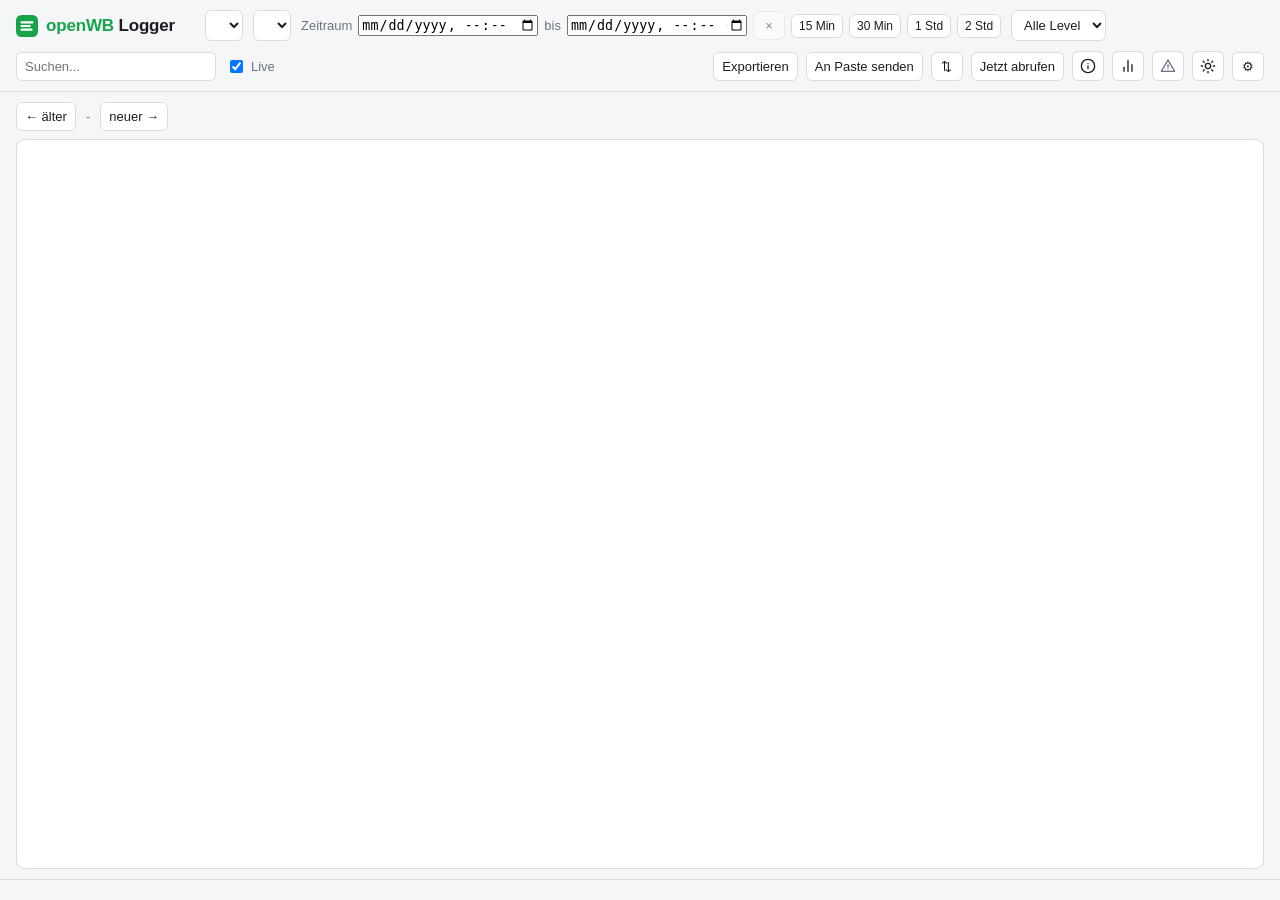
==== commit 797a19f7: "htmx migration phase 2: Settings panel Continues the same pattern as phase 1 (Statistik/openWB-info)" ====
--- a/app/templates/index.html
+++ b/app/templates/index.html
@@ -131,26 +131,24 @@
   #purge-msg.error { color: var(--error); }
   #purge-msg.ok { color: var(--accent); }
 
-  #stats-backdrop {
-    display: none; position: fixed; inset: 0; background: var(--backdrop);
-    align-items: flex-start; justify-content: center; padding-top: 8vh; z-index: 10;
-  }
-  #stats-backdrop.open { display: flex; }
   #stats-panel {
     background: var(--panel); border: 1px solid var(--border); border-radius: 10px;
-    width: min(720px, 92vw); padding: 18px 20px; max-height: 80vh; overflow-y: auto;
-  }
-  #stats-panel h2 { margin: 0 0 14px; font-size: 15px; }
-  #stats-panel .field { margin-bottom: 14px; }
+    width: min(900px, 95vw); padding: 18px 20px; max-height: 80vh;
+    display: flex; flex-direction: column; overflow: hidden;
+  }
+  #stats-panel h2 { margin: 0 0 14px; font-size: 15px; flex: none; }
+  #stats-panel .field { margin-bottom: 14px; flex: none; }
   #stats-panel label { display: block; font-size: 12px; color: var(--muted); margin-bottom: 4px; }
-  #stats-panel .actions { display: flex; justify-content: flex-end; gap: 8px; margin-top: 16px; }
+  #stats-panel .actions { display: flex; justify-content: flex-end; gap: 8px; margin-top: 16px; flex: none; }
+  #stats-body { flex: 1; min-height: 0; display: flex; flex-direction: column; }
+  #stats-table-wrap { overflow: auto; flex: 1; min-height: 0; }
   #stats-table { width: 100%; border-collapse: collapse; font-size: 12px; }
   #stats-table th, #stats-table td {
     text-align: left; padding: 5px 8px; border-bottom: 1px solid var(--border);
     white-space: nowrap; overflow: hidden; text-overflow: ellipsis; max-width: 280px;
   }
   #stats-table th:nth-child(2), #stats-table td:nth-child(2) { max-width: 360px; white-space: normal; }
-  #stats-table th { color: var(--muted); font-weight: 500; }
+  #stats-table th { color: var(--muted); font-weight: 500; position: sticky; top: 0; background: var(--panel); }
 
   .modal-overlay {
     display: flex; position: fixed; inset: 0; background: var(--backdrop);
@@ -189,7 +187,7 @@
     </span>
     <h1><span class="brand-mark">openWB</span> Logger</h1>
   </div>
-  <select id="source"></select>
+  <select id="source" name="source"></select>
   <select id="day"></select>
   <span class="range-group" title="Zeitraum (überschreibt die Tagesauswahl)">
     Zeitraum <input id="range-from" type="datetime-local">
@@ -208,14 +206,16 @@
     <button id="paste-export">An Paste senden</button>
     <button id="sort-toggle" class="icon" title="Sortierung umkehren">&#8645;</button>
     <button id="fetch-now">Jetzt abrufen</button>
-    <button id="openwb-info-btn" class="icon" title="openWB-Version">
+    <button id="openwb-info-btn" class="icon" title="openWB-Version"
+            hx-get="/hx/openwb-info" hx-target="#hx-modal">
       <svg width="16" height="16" viewBox="0 0 24 24" fill="none" stroke="currentColor" stroke-width="2" stroke-linecap="round" stroke-linejoin="round">
         <circle cx="12" cy="12" r="10"/>
         <line x1="12" y1="16" x2="12" y2="12"/>
         <line x1="12" y1="8" x2="12.01" y2="8"/>
       </svg>
     </button>
-    <button id="stats-open" class="icon" title="Statistik">
+    <button id="stats-open" class="icon" title="Statistik"
+            hx-get="/hx/stats" hx-target="#hx-modal" hx-include="#source">
       <svg width="16" height="16" viewBox="0 0 24 24" fill="none" stroke="currentColor" stroke-width="2" stroke-linecap="round" stroke-linejoin="round">
         <line x1="18" y1="20" x2="18" y2="10"/>
         <line x1="12" y1="20" x2="12" y2="4"/>
@@ -246,106 +246,32 @@
 <div id="settings-backdrop">
   <div id="settings-panel">
     <h2>Einstellungen</h2>
-    <div class="field">
-      <label for="s-base-url">openWB-Adresse (Basis-URL)</label>
-      <input id="s-base-url" type="text" placeholder="http://10.1.5.32">
-    </div>
-    <div class="field">
-      <label for="s-ramdisk">Ramdisk-Pfad</label>
-      <input id="s-ramdisk" type="text" placeholder="/openWB/ramdisk">
-    </div>
-    <div class="field">
-      <label>Zu erfassende Logs</label>
-      <div class="sources" id="s-sources"></div>
-    </div>
-    <div class="field">
-      <label for="s-interval">Abrufintervall (Sekunden)</label>
-      <input id="s-interval" type="number" min="60" step="60">
-    </div>
-    <div class="field">
-      <label for="s-retention">Aufbewahrung (Tage)</label>
-      <input id="s-retention" type="number" min="1">
-      <button id="purge-now-btn" type="button" style="margin-top:8px;">Jetzt bereinigen</button>
-      <div id="purge-msg" style="font-size:12px; margin-top:6px; min-height:16px;"></div>
-    </div>
-    <div class="field">
-      <label for="s-page-size">Zeilen pro Seite</label>
-      <input id="s-page-size" type="number" min="100" max="20000" step="100">
-    </div>
+    <!-- Purely a browser preference (localStorage, see the exportGzipEl
+         JS below), never part of the server-side settings form/save --
+         stays static, unaffected by #settings-panel-body's htmx swaps. -->
     <div class="field">
       <label class="check"><input type="checkbox" id="s-export-gzip"> Exportierte Datei komprimieren (.gz)</label>
     </div>
-    <div class="field">
-      <label class="check"><input type="checkbox" id="s-paste-custom"> Eigene Paste-Instanz verwenden</label>
-      <div id="s-paste-custom-fields" style="display:none; margin-top:8px;">
-        <label for="s-paste-upload">Paste-Upload-URL</label>
-        <input id="s-paste-upload" type="text" placeholder="https://bytebin.openwb.de/post">
-        <label for="s-paste-view" style="margin-top:8px;">Paste-Anzeige-URL</label>
-        <input id="s-paste-view" type="text" placeholder="https://paste.openwb.de/">
-      </div>
-    </div>
-    <div class="field">
-      <label>Retention-Job</label>
-      <div id="retention-info">
-        <span id="retention-status">-</span>
-        <button id="retention-repair-btn" type="button" style="display:none;">Reparieren</button>
-      </div>
-      <div id="retention-msg"></div>
-    </div>
-    <div class="field">
-      <label>Kompressions-Job</label>
-      <div id="compression-info">
-        <span id="compression-status">-</span>
-        <button id="compression-repair-btn" type="button" style="display:none;">Reparieren</button>
-      </div>
-      <div id="compression-msg"></div>
-    </div>
-    <div class="field">
-      <label>Version</label>
-      <div id="update-info">
-        <span id="update-commit">-</span>
-        <button id="update-check" type="button">Prüfen</button>
-        <button id="update-btn" type="button">Update</button>
-      </div>
-      <div id="update-msg"></div>
-    </div>
-    <div id="settings-msg"></div>
+    <!-- Rendered by GET /hx/settings (opened) and re-rendered by its own
+         PUT (save) or the retention/compression repair actions -- see
+         app/templates/hx/settings/form.html. -->
+    <div id="settings-panel-body" hx-get="/hx/settings" hx-trigger="click from:#settings-open" hx-target="this"></div>
     <div class="actions">
-      <button id="settings-cancel">Abbrechen</button>
-      <button id="settings-save">Speichern</button>
+      <button id="settings-cancel" type="button">Abbrechen</button>
+      <button id="settings-save" type="submit" form="settings-actual-form">Speichern</button>
     </div>
   </div>
 </div>
 
-<div id="stats-backdrop">
-  <div id="stats-panel">
-    <h2>Statistik -- Top-Fehlerquellen</h2>
-    <div class="field">
-      <label for="stats-hours">Zeitraum</label>
-      <select id="stats-hours">
-        <option value="1">Letzte Stunde</option>
-        <option value="24" selected>Letzte 24 Stunden</option>
-        <option value="168">Letzte 7 Tage</option>
-      </select>
-    </div>
-    <div id="stats-body">
-      <p id="stats-empty" style="display:none; color:var(--muted); font-size:13px;">
-        Keine ERROR-Zeilen in diesem Zeitraum.
-      </p>
-      <div id="stats-table-wrap" style="overflow-x:auto;">
-        <table id="stats-table" style="display:none;">
-          <thead>
-            <tr><th>Logger</th><th>Muster</th><th>Anzahl</th><th>Zuletzt</th></tr>
-          </thead>
-          <tbody></tbody>
-        </table>
-      </div>
-    </div>
-    <div class="actions">
-      <button id="stats-close">Schließen</button>
-    </div>
-  </div>
-</div>
+<!-- Server-rendered dialogs of the htmx-converted parts of the UI (see
+     closeHxModal() below) land here: Statistik (/hx/stats) and the
+     openWB-info modal (/hx/openwb-info) so far. -->
+<div id="hx-modal"></div>
+
+<!-- htmx (vendored, 0BSD -- app/static/vendor/htmx-LICENSE.txt): loaded
+     before the inline script below so its htmx:* listeners are
+     registered and hx-* attributes are live once init() runs. -->
+<script src="/static/vendor/htmx-2.0.11.min.js"></script>
 
 <script>
 // ---- Toasts & confirm/link modal (replaces native alert()/confirm()/prompt(),
@@ -427,16 +353,34 @@
   });
 }
 
-// Must match DEFAULT_PASTE_UPLOAD_URL/DEFAULT_PASTE_VIEW_URL in
-// app/runtime_settings.py -- used only to decide whether the settings
-// panel's "Eigene Paste-Instanz verwenden" checkbox should start
-// checked/unchecked, not as the actual fallback (the backend owns that).
-const PASTE_DEFAULT_UPLOAD_URL = 'https://bytebin.openwb.de/post';
-const PASTE_DEFAULT_VIEW_URL = 'https://paste.openwb.de/';
-
-document.getElementById('s-paste-custom').onchange = (e) => {
-  document.getElementById('s-paste-custom-fields').style.display = e.target.checked ? 'block' : 'none';
-};
+// ---- htmx glue (server-rendered fragments, e.g. Statistik/openWB-info
+// modals below) -- same pattern as the sibling project knxpilot's ui.js.
+// Bridges htmx's own events to the toast/confirm/modal helpers above
+// instead of introducing a second, separate UI vocabulary. ----
+document.addEventListener('htmx:confirm', (ev) => {
+  if (!ev.detail.question) return;
+  ev.preventDefault();
+  showConfirm(ev.detail.question).then(ok => { if (ok) ev.detail.issueRequest(true); });
+});
+document.addEventListener('htmx:responseError', (ev) => {
+  let message = `Fehler ${ev.detail.xhr.status}`;
+  try { message = JSON.parse(ev.detail.xhr.responseText).detail || message; } catch (e) { /* not JSON */ }
+  showToast(message, 'error', { sticky: true });
+});
+document.addEventListener('htmx:sendError', () => showToast('Server nicht erreichbar', 'error'));
+// A server response can show a toast: HX-Trigger {"show-toast": {"message", "level"}}.
+document.addEventListener('show-toast', (ev) => showToast(ev.detail.message, ev.detail.level || 'info'));
+// Dialogs rendered server-side land in #hx-modal (see index.html). Closes
+// on Escape, a backdrop click baked into the fragment's own markup (see
+// hx/openwb_info.html/hx/stats/panel.html), or the server sending
+// HX-Trigger "hx-modal-close".
+function closeHxModal() {
+  document.getElementById('hx-modal').innerHTML = '';
+}
+document.addEventListener('hx-modal-close', closeHxModal);
+document.addEventListener('keydown', (ev) => {
+  if (ev.key === 'Escape' && document.getElementById('hx-modal').innerHTML) closeHxModal();
+});
 
 const sourceEl = document.getElementById('source');
 const dayEl = document.getElementById('day');
@@ -731,8 +675,6 @@
     `<span>Letzter Abruf: ${s.last_fetch_at || '-'}</span>` +
     extra;
   updateAlerts(s);
-  updateRetentionStatus(s);
-  updateCompressionStatus(s);
   updateOpenwbInfo(s);
 }
 
@@ -928,77 +870,39 @@
 };
 
 // ---- Einstellungen ----
+// The form itself is htmx now (see app/templates/hx/settings/form.html,
+// GET/PUT /hx/settings) -- this just toggles the backdrop and reacts to
+// side effects the form's own fragment can't reach (the header's source/
+// date/level dropdowns, the current log view, LIMIT).
 const backdrop = document.getElementById('settings-backdrop');
-const msgEl = document.getElementById('settings-msg');
-
-async function openSettings() {
-  msgEl.textContent = '';
-  msgEl.className = '';
-  const res = await fetch('/api/settings');
-  const data = await res.json();
-  document.getElementById('s-base-url').value = data.settings.openwb_base_url;
-  document.getElementById('s-ramdisk').value = data.settings.openwb_ramdisk_path;
-  document.getElementById('s-interval').value = data.settings.fetch_interval_seconds;
-  document.getElementById('s-retention').value = data.settings.retention_days;
-  document.getElementById('s-page-size').value = data.settings.page_size;
-  const usesCustomPaste = data.settings.paste_upload_url !== PASTE_DEFAULT_UPLOAD_URL ||
-    data.settings.paste_view_url !== PASTE_DEFAULT_VIEW_URL;
-  document.getElementById('s-paste-custom').checked = usesCustomPaste;
-  document.getElementById('s-paste-custom-fields').style.display = usesCustomPaste ? 'block' : 'none';
-  document.getElementById('s-paste-upload').value = data.settings.paste_upload_url;
-  document.getElementById('s-paste-view').value = data.settings.paste_view_url;
-
-  const box = document.getElementById('s-sources');
-  box.innerHTML = '';
-  for (const src of data.catalog) {
-    const id = 'src-' + src.name;
-    const wrap = document.createElement('label');
-    const checked = data.settings.enabled_sources.includes(src.name) ? 'checked' : '';
-    wrap.innerHTML = `<input type="checkbox" id="${id}" value="${src.name}" ${checked}> ${src.label} <span style="color:var(--muted)">(${src.format})</span>`;
-    box.appendChild(wrap);
-  }
-  await loadUpdateInfo();
-  backdrop.classList.add('open');
-}
-
+
+function openSettings() { backdrop.classList.add('open'); }
 function closeSettings() { backdrop.classList.remove('open'); }
 
 document.getElementById('settings-open').onclick = openSettings;
 document.getElementById('settings-cancel').onclick = closeSettings;
 backdrop.onclick = (e) => { if (e.target === backdrop) closeSettings(); };
 
-document.getElementById('settings-save').onclick = async () => {
-  const enabled = [...document.querySelectorAll('#s-sources input:checked')].map(el => el.value);
-  const useCustomPaste = document.getElementById('s-paste-custom').checked;
-  const patch = {
-    openwb_base_url: document.getElementById('s-base-url').value,
-    openwb_ramdisk_path: document.getElementById('s-ramdisk').value,
-    enabled_sources: enabled,
-    fetch_interval_seconds: parseInt(document.getElementById('s-interval').value, 10),
-    retention_days: parseInt(document.getElementById('s-retention').value, 10),
-    page_size: parseInt(document.getElementById('s-page-size').value, 10),
-    paste_upload_url: useCustomPaste
-      ? document.getElementById('s-paste-upload').value
-      : PASTE_DEFAULT_UPLOAD_URL,
-    paste_view_url: useCustomPaste
-      ? document.getElementById('s-paste-view').value
-      : PASTE_DEFAULT_VIEW_URL,
-  };
-  const res = await fetch('/api/settings', {
-    method: 'PUT',
-    headers: { 'Content-Type': 'application/json' },
-    body: JSON.stringify(patch),
-  });
-  if (!res.ok) {
-    const err = await res.json().catch(() => ({}));
-    msgEl.textContent = err.detail || 'Einstellungen konnten nicht gespeichert werden';
-    msgEl.className = 'error';
-    return;
-  }
-  const saved = await res.json();
-  LIMIT = saved.settings.page_size;
-  msgEl.textContent = 'Gespeichert. Wird sofort wirksam.';
-  msgEl.className = 'ok';
+// Re-populates update-info (#update-commit, Prüfen/Update buttons) after
+// every render of the settings form -- initial open, and again after a
+// save/repair re-renders the whole fragment (harmless to repeat).
+document.getElementById('settings-panel-body').addEventListener('htmx:afterSwap', loadUpdateInfo);
+
+// paste-custom's show/hide toggle is purely visual (no server round-trip
+// needed), so it's a plain inline onchange in the template rather than an
+// addEventListener -- a listener bound once here would stop working the
+// moment the form re-renders and creates a brand new checkbox element.
+function togglePasteCustomFields(checkbox) {
+  document.getElementById('s-paste-custom-fields').style.display = checkbox.checked ? 'block' : 'none';
+}
+
+// The form's own PUT response carries HX-Trigger: settings-changed (see
+// hx_settings_save in web.py) on a successful save -- everything outside
+// the form fragment that also needs to reflect the new settings reacts
+// here instead of the form needing to know about any of it.
+document.addEventListener('settings-changed', async (ev) => {
+  LIMIT = ev.detail.page_size;
+  showToast('Gespeichert. Wird sofort wirksam.', 'ok');
   await loadSources();
   await loadDates();
   await loadLevels();
@@ -1006,7 +910,7 @@
   await load();
   await loadStatus();
   setTimeout(closeSettings, 900);
-};
+});
 
 // ---- Update ----
 const updateBtn = document.getElementById('update-btn');
@@ -1081,234 +985,18 @@
   }
 };
 
-// ---- Retention-Job ----
-// TimescaleDB's own retention job can get permanently stuck failing every
-// run (a dangling internal catalog reference to an already-dropped chunk
-// -- see DEPLOYMENT.md). Detecting it is safe to do continuously
-// (retention_job_unhealthy from /api/status); the actual repair pokes at
-// TimescaleDB's undocumented internal tables, so it stays an explicit,
-// confirmed button click rather than something run automatically.
-const retentionStatusEl = document.getElementById('retention-status');
-const retentionRepairBtn = document.getElementById('retention-repair-btn');
-const retentionMsgEl = document.getElementById('retention-msg');
-
-function updateRetentionStatus(s) {
-  retentionMsgEl.textContent = '';
-  retentionMsgEl.className = '';
-  if (s.retention_job_unhealthy) {
-    retentionStatusEl.textContent = 'Fehlgeschlagen';
-    retentionStatusEl.className = 'unhealthy';
-    retentionRepairBtn.style.display = '';
-  } else {
-    retentionStatusEl.textContent = 'OK';
-    retentionStatusEl.className = '';
-    retentionRepairBtn.style.display = 'none';
-  }
-}
-
-retentionRepairBtn.onclick = async () => {
-  if (!(await showConfirm(
-    'Verwaiste Retention-Katalogeinträge bereinigen? Entfernt nur Metadaten ' +
-    'bereits gelöschter Chunks, keine echten Log-Daten.'
-  ))) return;
-  retentionRepairBtn.disabled = true;
-  try {
-    const res = await fetch('/api/retention/repair', { method: 'POST' });
-    const data = await res.json();
-    if (!res.ok) {
-      retentionMsgEl.textContent = 'Reparatur fehlgeschlagen: ' + (data.detail || res.status);
-      retentionMsgEl.className = 'error';
-      return;
-    }
-    retentionMsgEl.textContent = data.removed > 0
-      ? `${data.removed} verwaiste Einträge entfernt.`
-      : 'Keine verwaisten Einträge gefunden.';
-    retentionMsgEl.className = 'ok';
-  } catch (e) {
-    retentionMsgEl.textContent = 'Reparatur fehlgeschlagen: ' + e.message;
-    retentionMsgEl.className = 'error';
-  } finally {
-    retentionRepairBtn.disabled = false;
-  }
-};
-
-// ---- Kompressions-Job ----
-// Same blind-spot risk as the retention job above, confirmed live: a
-// dropped chunk (via "Jetzt bereinigen" or the daily retention job) can
-// leave the compression job's own candidate state stuck on that
-// now-gone chunk, failing every run afterwards. The repair recreates the
-// policy -- touches no log data -- but won't help if the real cause is
-// low disk space instead (see DEPLOYMENT.md), so it stays an explicit
-// button click rather than something run automatically.
-const compressionStatusEl = document.getElementById('compression-status');
-const compressionRepairBtn = document.getElementById('compression-repair-btn');
-const compressionMsgEl = document.getElementById('compression-msg');
-
-function updateCompressionStatus(s) {
-  compressionMsgEl.textContent = '';
-  compressionMsgEl.className = '';
-  if (s.compression_job_unhealthy) {
-    compressionStatusEl.textContent = 'Fehlgeschlagen';
-    compressionStatusEl.className = 'unhealthy';
-    compressionRepairBtn.style.display = '';
-  } else {
-    compressionStatusEl.textContent = 'OK';
-    compressionStatusEl.className = '';
-    compressionRepairBtn.style.display = 'none';
-  }
-}
-
-compressionRepairBtn.onclick = async () => {
-  if (!(await showConfirm(
-    'Kompressions-Job neu einrichten? Setzt nur den internen Job-Status ' +
-    'zurück, keine echten Log-Daten werden verändert. Hilft nicht, wenn ' +
-    'die Ursache stattdessen zu wenig Speicherplatz ist.'
-  ))) return;
-  compressionRepairBtn.disabled = true;
-  try {
-    const res = await fetch('/api/compression/repair', { method: 'POST' });
-    const data = await res.json();
-    if (!res.ok) {
-      compressionMsgEl.textContent = 'Reparatur fehlgeschlagen: ' + (data.detail || res.status);
-      compressionMsgEl.className = 'error';
-      return;
-    }
-    compressionMsgEl.textContent = 'Kompressions-Job neu eingerichtet.';
-    compressionMsgEl.className = 'ok';
-  } catch (e) {
-    compressionMsgEl.textContent = 'Reparatur fehlgeschlagen: ' + e.message;
-    compressionMsgEl.className = 'error';
-  } finally {
-    compressionRepairBtn.disabled = false;
-  }
-};
-
 // ---- openWB-Info ----
-// Best-effort: openwb_info (from /api/status) is null until the fetcher
-// has seen a matching line in "main" at least once since its last
-// restart -- openWB logs its own config dict often enough that this
-// fills in within the first poll or two.
+// The modal body itself is htmx now (hx-get="/hx/openwb-info" on the
+// button, see index.html's header) -- this just keeps the button's
+// hover title live from the same /api/status poll everything else
+// already uses, without needing a request on every hover.
 const openwbInfoBtn = document.getElementById('openwb-info-btn');
-let currentOpenwbInfo = null;
 
 function updateOpenwbInfo(s) {
-  currentOpenwbInfo = s.openwb_info;
-  openwbInfoBtn.title = currentOpenwbInfo
-    ? `openWB ${currentOpenwbInfo.version} (${currentOpenwbInfo.hostname})`
+  openwbInfoBtn.title = s.openwb_info
+    ? `openWB ${s.openwb_info.version} (${s.openwb_info.hostname})`
     : 'openWB-Version noch nicht bekannt';
 }
-
-openwbInfoBtn.onclick = () => {
-  if (!currentOpenwbInfo) {
-    showToast('openWB-Version noch nicht bekannt -- wird beim nächsten Abruf ermittelt.', 'ok');
-    return;
-  }
-  const info = currentOpenwbInfo;
-  const modal = openModal(`
-    <p>openWB-Version</p>
-    <dl class="info-list">
-      <dt>Version</dt><dd>${escapeHtml(info.version)}</dd>
-      <dt>Branch</dt><dd>${escapeHtml(info.current_branch)}</dd>
-      <dt>Commit</dt><dd>${escapeHtml(info.current_commit_short || info.current_commit)}</dd>
-      <dt>Hostname</dt><dd>${escapeHtml(info.hostname)}</dd>
-    </dl>
-    <div class="modal-actions"><button data-action="close">Schließen</button></div>
-  `);
-  modal.overlay.addEventListener('click', (ev) => {
-    if (ev.target.dataset && ev.target.dataset.action === 'close') modal.close();
-  });
-};
-
-// ---- Statistik (Top-Fehlerquellen) ----
-const statsBackdrop = document.getElementById('stats-backdrop');
-const statsHoursEl = document.getElementById('stats-hours');
-const statsTableEl = document.getElementById('stats-table');
-const statsEmptyEl = document.getElementById('stats-empty');
-
-async function loadStats() {
-  // Scoped to the header's currently selected source, same "always
-  // exactly one source, never blended" rule the log view itself follows
-  // (see loadSources() above).
-  const params = new URLSearchParams({ hours: statsHoursEl.value });
-  if (sourceEl.value) params.set('source', sourceEl.value);
-  const res = await fetch('/api/logs/error-summary?' + params.toString());
-  const data = await res.json();
-  const tbody = statsTableEl.querySelector('tbody');
-  tbody.innerHTML = '';
-  if (!data.rows.length) {
-    statsTableEl.style.display = 'none';
-    statsEmptyEl.style.display = '';
-    return;
-  }
-  statsEmptyEl.style.display = 'none';
-  statsTableEl.style.display = '';
-  for (const r of data.rows) {
-    const tr = document.createElement('tr');
-    tr.innerHTML =
-      `<td title="${escapeHtml(r.logger || '')}">${escapeHtml(r.logger || '-')}</td>` +
-      `<td title="${escapeHtml(r.pattern)}">${escapeHtml(r.pattern)}</td>` +
-      `<td>${r.count}</td>` +
-      `<td>${escapeHtml(r.last_seen.replace('T', ' ').slice(0, 19))}</td>`;
-    tbody.appendChild(tr);
-  }
-}
-
-function openStats() { statsBackdrop.classList.add('open'); loadStats(); }
-function closeStats() { statsBackdrop.classList.remove('open'); }
-
-document.getElementById('stats-open').onclick = openStats;
-document.getElementById('stats-close').onclick = closeStats;
-statsBackdrop.onclick = (e) => { if (e.target === statsBackdrop) closeStats(); };
-statsHoursEl.onchange = loadStats;
-
-// ---- Jetzt bereinigen ----
-// Manually triggers drop_chunks now (current Aufbewahrung setting) instead
-// of waiting for TimescaleDB's own once-a-day scheduled job -- a dry-run
-// preview first (same pattern as knxpilot's sibling project SpectrumKNX),
-// so you see the actual row count before confirming, not just a vague
-// "delete old stuff" click. Whole-chunk granularity like the underlying
-// drop_chunks call itself: some rows older than the setting may remain if
-// they share a still-active chunk with newer, retained rows (see
-// DEPLOYMENT.md) -- the preview count reflects that honestly.
-const purgeNowBtn = document.getElementById('purge-now-btn');
-const purgeMsgEl = document.getElementById('purge-msg');
-
-purgeNowBtn.onclick = async () => {
-  purgeNowBtn.disabled = true;
-  purgeMsgEl.textContent = '';
-  purgeMsgEl.className = '';
-  try {
-    const previewRes = await fetch('/api/retention/purge-now?dry_run=true', { method: 'POST' });
-    const preview = await previewRes.json();
-    if (!previewRes.ok) {
-      purgeMsgEl.textContent = 'Bereinigung fehlgeschlagen: ' + (preview.detail || previewRes.status);
-      purgeMsgEl.className = 'error';
-      return;
-    }
-    if (preview.removed_rows === 0) {
-      purgeMsgEl.textContent = 'Nichts zu bereinigen -- keine ganzen Chunks älter als die Aufbewahrungsfrist.';
-      purgeMsgEl.className = 'ok';
-      return;
-    }
-    if (!(await showConfirm(
-      `${preview.removed_rows} Zeilen jetzt löschen (statt auf den nächsten planmäßigen Lauf zu warten)?`
-    ))) return;
-    const res = await fetch('/api/retention/purge-now', { method: 'POST' });
-    const data = await res.json();
-    if (!res.ok) {
-      purgeMsgEl.textContent = 'Bereinigung fehlgeschlagen: ' + (data.detail || res.status);
-      purgeMsgEl.className = 'error';
-      return;
-    }
-    purgeMsgEl.textContent = `${data.removed_rows} Zeilen gelöscht.`;
-    purgeMsgEl.className = 'ok';
-  } catch (e) {
-    purgeMsgEl.textContent = 'Bereinigung fehlgeschlagen: ' + e.message;
-    purgeMsgEl.className = 'error';
-  } finally {
-    purgeNowBtn.disabled = false;
-  }
-};
 
 (async function init() {
   updateRangeUI();
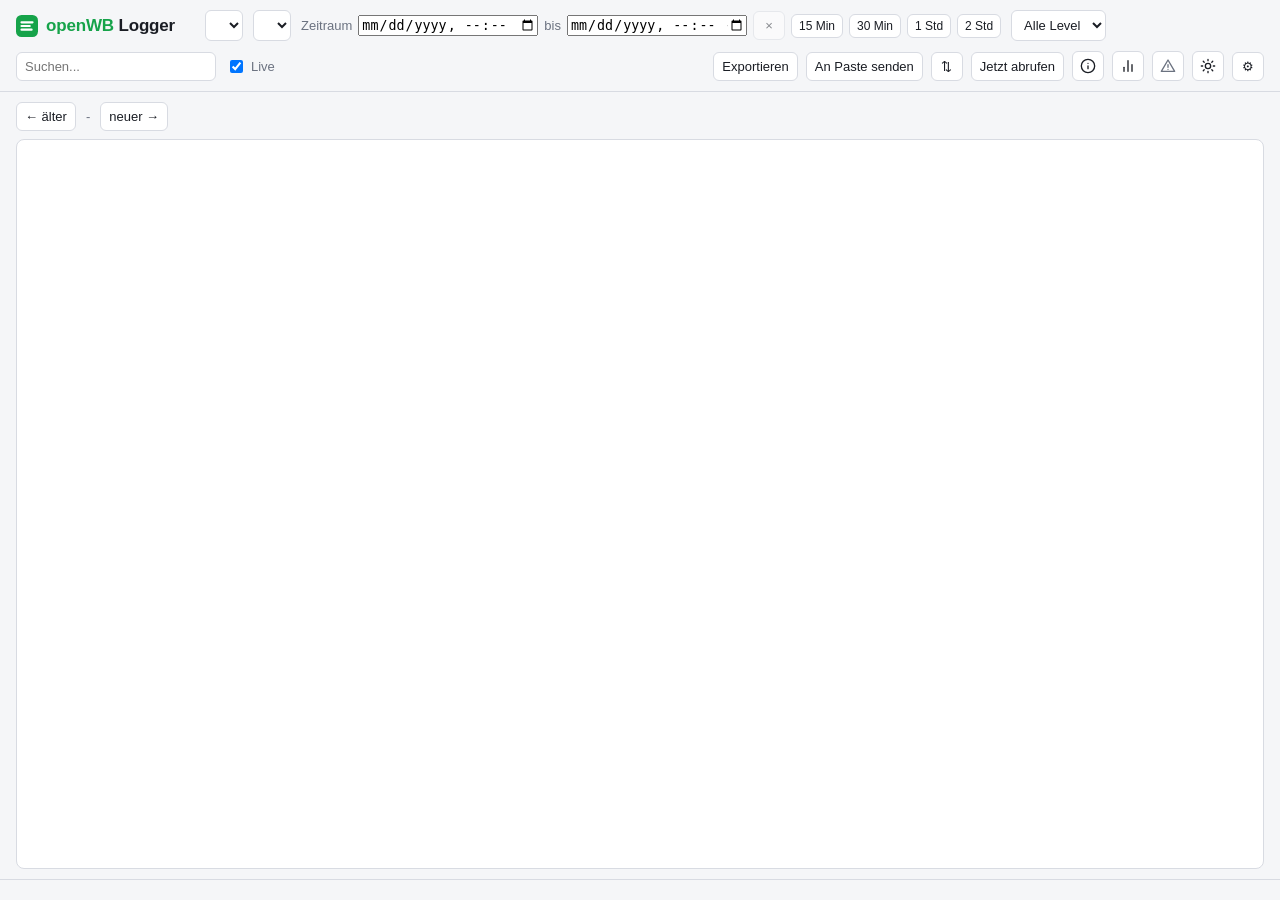
==== commit ae32065f: "Fix page-breaking JS error from the htmx settings conversion update-btn/update-check/update-commit/u" ====
--- a/app/templates/index.html
+++ b/app/templates/index.html
@@ -913,12 +913,20 @@
 });
 
 // ---- Update ----
-const updateBtn = document.getElementById('update-btn');
-const updateCheckBtn = document.getElementById('update-check');
-const updateCommitEl = document.getElementById('update-commit');
-const updateMsgEl = document.getElementById('update-msg');
-
+// This markup now lives inside the htmx-rendered settings form (see
+// hx/settings/form.html): #update-btn etc. don't exist at page load (not
+// until Settings has been opened once), and are brand-new DOM nodes
+// after every re-render (save/repair) -- so both the element lookups
+// and the click-handler wiring happen fresh on every call here, instead
+// of once at page load against elements that used to be static. Called
+// via the htmx:afterSwap listener below, on every render of the form.
 async function loadUpdateInfo() {
+  const updateCommitEl = document.getElementById('update-commit');
+  if (!updateCommitEl) return; // Settings hasn't been opened yet
+  const updateMsgEl = document.getElementById('update-msg');
+  const updateBtn = document.getElementById('update-btn');
+  const updateCheckBtn = document.getElementById('update-check');
+
   updateMsgEl.textContent = '';
   updateMsgEl.className = '';
   const res = await fetch('/api/update/version');
@@ -929,22 +937,48 @@
   // dead button is just clutter, not a useful affordance to grey out.
   updateBtn.style.display = data.available ? '' : 'none';
   updateCheckBtn.style.display = data.available ? '' : 'none';
-}
-
-updateCheckBtn.onclick = async () => {
-  updateMsgEl.textContent = 'Suche nach Updates...';
-  updateMsgEl.className = '';
-  const data = await (await fetch('/api/update/check')).json();
-  if (data.error) {
-    updateMsgEl.textContent = 'Prüfung fehlgeschlagen: ' + data.error;
-    updateMsgEl.className = 'error';
-    return;
-  }
-  updateMsgEl.textContent = data.update_available
-    ? `Update verfügbar (${data.current} → ${data.latest})`
-    : `Aktuell (${data.current})`;
-  updateMsgEl.className = 'ok';
-};
+
+  updateCheckBtn.onclick = async () => {
+    updateMsgEl.textContent = 'Suche nach Updates...';
+    updateMsgEl.className = '';
+    const checkData = await (await fetch('/api/update/check')).json();
+    if (checkData.error) {
+      updateMsgEl.textContent = 'Prüfung fehlgeschlagen: ' + checkData.error;
+      updateMsgEl.className = 'error';
+      return;
+    }
+    updateMsgEl.textContent = checkData.update_available
+      ? `Update verfügbar (${checkData.current} → ${checkData.latest})`
+      : `Aktuell (${checkData.current})`;
+    updateMsgEl.className = 'ok';
+  };
+
+  updateBtn.onclick = async () => {
+    if (!(await showConfirm('Neueste Version laden und die Anwendung jetzt neu starten?'))) return;
+    updateBtn.disabled = true;
+    const originalText = updateBtn.textContent;
+    updateBtn.textContent = 'Wird aktualisiert...';
+    try {
+      const result = await (await fetch('/api/update', { method: 'POST' })).json();
+      if (!result.ok) {
+        updateMsgEl.textContent = 'Update fehlgeschlagen: ' + result.message;
+        updateMsgEl.className = 'error';
+        return;
+      }
+      if (result.restarting) {
+        updateMsgEl.textContent = 'Startet neu...';
+        updateMsgEl.className = 'ok';
+        await waitForRestartThenReload();
+        return;
+      }
+      updateMsgEl.textContent = result.message;
+      updateMsgEl.className = 'ok';
+    } finally {
+      updateBtn.disabled = false;
+      updateBtn.textContent = originalText;
+    }
+  };
+}
 
 async function waitForRestartThenReload() {
   // docker-compose's restart policy brings the process back within a
@@ -956,34 +990,9 @@
       if ((await fetch('/api/status')).ok) { window.location.reload(); return; }
     } catch (e) { /* still restarting */ }
   }
-  updateMsgEl.textContent = 'Startet noch... bitte in Kürze manuell neu laden.';
-}
-
-updateBtn.onclick = async () => {
-  if (!(await showConfirm('Neueste Version laden und die Anwendung jetzt neu starten?'))) return;
-  updateBtn.disabled = true;
-  const originalText = updateBtn.textContent;
-  updateBtn.textContent = 'Wird aktualisiert...';
-  try {
-    const result = await (await fetch('/api/update', { method: 'POST' })).json();
-    if (!result.ok) {
-      updateMsgEl.textContent = 'Update fehlgeschlagen: ' + result.message;
-      updateMsgEl.className = 'error';
-      return;
-    }
-    if (result.restarting) {
-      updateMsgEl.textContent = 'Startet neu...';
-      updateMsgEl.className = 'ok';
-      await waitForRestartThenReload();
-      return;
-    }
-    updateMsgEl.textContent = result.message;
-    updateMsgEl.className = 'ok';
-  } finally {
-    updateBtn.disabled = false;
-    updateBtn.textContent = originalText;
-  }
-};
+  const updateMsgEl = document.getElementById('update-msg');
+  if (updateMsgEl) updateMsgEl.textContent = 'Startet noch... bitte in Kürze manuell neu laden.';
+}
 
 // ---- openWB-Info ----
 // The modal body itself is htmx now (hx-get="/hx/openwb-info" on the
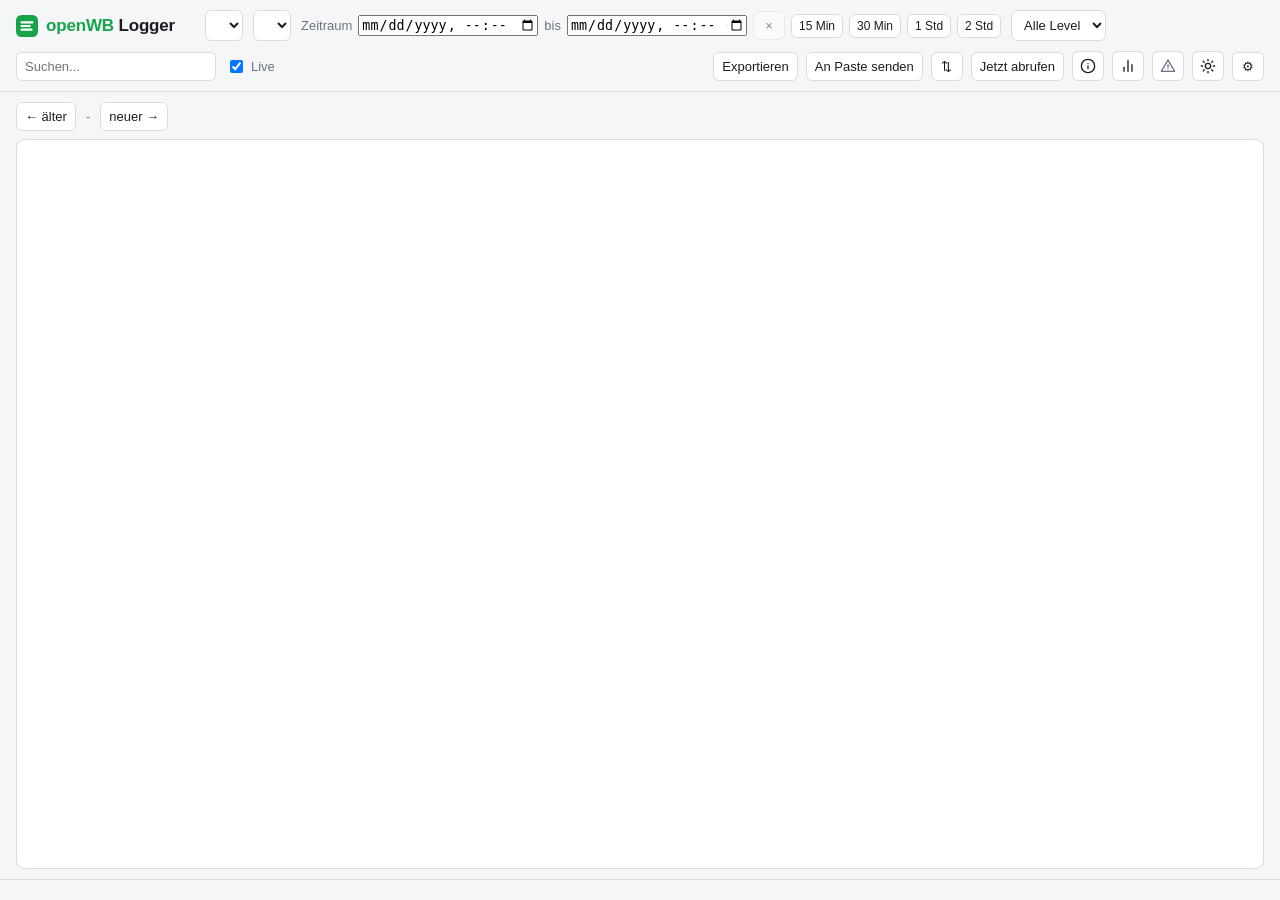
==== commit 35c8ec96: "Code review cleanup: dead CSS, stale docs, line length Full pass over app/ found no dead/unused Pyth" ====
--- a/app/templates/index.html
+++ b/app/templates/index.html
@@ -110,7 +110,6 @@
   #settings-panel .actions { display: flex; justify-content: flex-end; gap: 8px; margin-top: 16px; }
   #settings-msg { font-size: 12px; margin-top: 8px; min-height: 16px; }
   #settings-msg.error { color: var(--error); }
-  #settings-msg.ok { color: var(--accent); }
   #update-info { display: flex; align-items: center; gap: 10px; }
   #update-commit { font-size: 12px; color: var(--muted); font-family: monospace; }
   #update-msg { font-size: 12px; margin-top: 6px; min-height: 16px; }
@@ -119,17 +118,11 @@
   #retention-info { display: flex; align-items: center; gap: 10px; }
   #retention-status { font-size: 12px; color: var(--muted); }
   #retention-status.unhealthy { color: var(--error); }
-  #retention-msg { font-size: 12px; margin-top: 6px; min-height: 16px; }
-  #retention-msg.error { color: var(--error); }
-  #retention-msg.ok { color: var(--accent); }
+  #retention-msg { font-size: 12px; margin-top: 6px; min-height: 16px; color: var(--error); }
   #compression-info { display: flex; align-items: center; gap: 10px; }
   #compression-status { font-size: 12px; color: var(--muted); }
   #compression-status.unhealthy { color: var(--error); }
-  #compression-msg { font-size: 12px; margin-top: 6px; min-height: 16px; }
-  #compression-msg.error { color: var(--error); }
-  #compression-msg.ok { color: var(--accent); }
-  #purge-msg.error { color: var(--error); }
-  #purge-msg.ok { color: var(--accent); }
+  #compression-msg { font-size: 12px; margin-top: 6px; min-height: 16px; color: var(--error); }
 
   #stats-panel {
     background: var(--panel); border: 1px solid var(--border); border-radius: 10px;
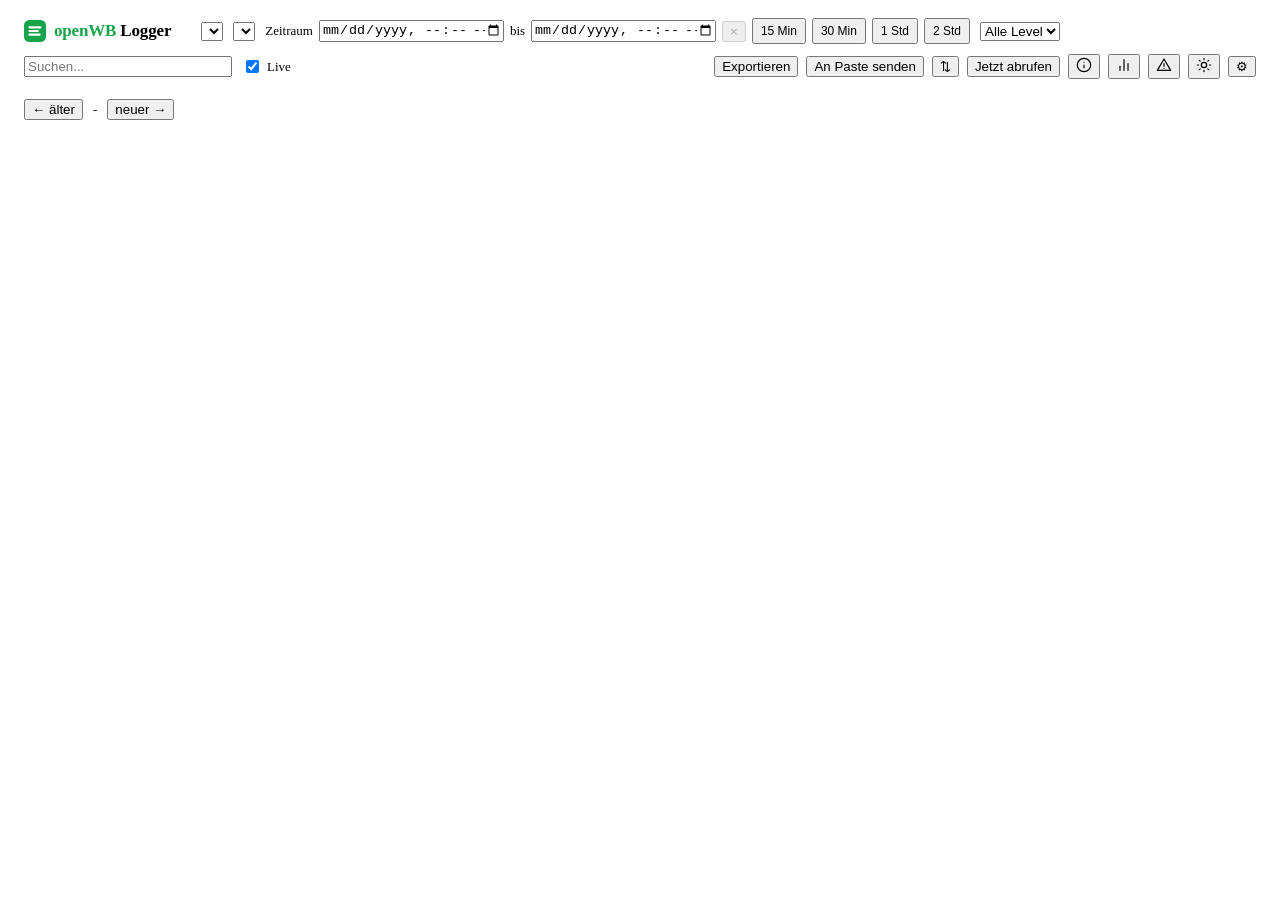
==== commit b3f5de3c: "Align UI with Quartz's look: tokens, shape, badges Round 1 of bringing both this app and the sibling" ====
--- a/app/templates/index.html
+++ b/app/templates/index.html
@@ -4,35 +4,8 @@
 <meta charset="utf-8">
 <title>openWB Logger</title>
 <link rel="icon" type="image/svg+xml" href="data:image/svg+xml,%3Csvg xmlns='http://www.w3.org/2000/svg' viewBox='0 0 24 24'%3E%3Crect width='24' height='24' rx='6' fill='%2316a34a'/%3E%3Cline x1='6' y1='8' x2='18' y2='8' stroke='white' stroke-width='2.4' stroke-linecap='round'/%3E%3Cline x1='6' y1='12' x2='15' y2='12' stroke='white' stroke-width='2.4' stroke-linecap='round'/%3E%3Cline x1='6' y1='16' x2='17' y2='16' stroke='white' stroke-width='2.4' stroke-linecap='round'/%3E%3C/svg%3E">
+<link rel="stylesheet" href="/static/theme.css">
 <style>
-  :root {
-    --bg: #f5f6f8; --panel: #ffffff; --border: #d8dbe2;
-    --text: #1a1d24; --muted: #6b7280; --accent: #2563eb;
-    --debug: #1e7a42; --info: #1a1d24; --warning: #b45309; --error: #dc2626;
-    --mark-bg: #bfdbfe; --mark-text: #0b1d3a;
-    --backdrop: rgba(0, 0, 0, 0.35);
-  }
-  @media (prefers-color-scheme: dark) {
-    :root:not([data-theme="light"]) {
-      --bg: #0f1115; --panel: #171a21; --border: #2a2e38;
-      --text: #d8dbe2; --muted: #8a8f9c; --accent: #4da3ff;
-      --debug: #5fbd82; --info: #d8dbe2; --warning: #e0a95c; --error: #e5675f;
-      --mark-bg: #4da3ff; --mark-text: #06131f;
-      --backdrop: rgba(0, 0, 0, 0.55);
-    }
-  }
-  :root[data-theme="dark"] {
-    --bg: #0f1115; --panel: #171a21; --border: #2a2e38;
-    --text: #d8dbe2; --muted: #8a8f9c; --accent: #4da3ff;
-    --debug: #5fbd82; --info: #d8dbe2; --warning: #e0a95c; --error: #e5675f;
-    --mark-bg: #4da3ff; --mark-text: #06131f;
-    --backdrop: rgba(0, 0, 0, 0.55);
-  }
-  * { box-sizing: border-box; }
-  body {
-    margin: 0; background: var(--bg); color: var(--text);
-    font-family: -apple-system, Segoe UI, Roboto, sans-serif;
-  }
   header {
     padding: 10px 16px; border-bottom: 1px solid var(--border);
     display: flex; align-items: center; gap: 10px; flex-wrap: wrap;
@@ -44,19 +17,11 @@
      throughout) -- this is the brand mark, matching the logo's own color,
      not a UI accent. */
   .brand-mark { font-weight: 700; color: #16a34a; }
-  select, input[type=text], input[type=number], button {
-    background: var(--panel); color: var(--text); border: 1px solid var(--border);
-    border-radius: 6px; padding: 6px 8px; font-size: 13px;
-  }
   input[type=text] { min-width: 200px; }
   input[type=number] { width: 80px; }
   input[type=datetime-local] { width: 180px; }
   .range-group { display: flex; align-items: center; gap: 6px; font-size: 13px; color: var(--muted); }
   .range-quick { padding: 4px 7px; font-size: 12px; }
-  button { cursor: pointer; }
-  button:hover { border-color: var(--accent); }
-  button:disabled { opacity: 0.5; cursor: default; }
-  button.icon { width: 32px; padding: 6px; display: inline-flex; align-items: center; justify-content: center; }
   #alerts-btn { position: relative; color: var(--muted); }
   #alerts-btn.has-alerts { color: var(--error); border-color: var(--error); }
   #alerts-btn.has-alerts::after {
@@ -65,7 +30,7 @@
     min-width: 14px; height: 14px; border-radius: 7px; text-align: center;
   }
   .alerts-list { list-style: none; margin: 0 0 14px; padding: 0; display: flex; flex-direction: column; gap: 8px; }
-  .alerts-list li { font-size: 13px; padding: 6px 8px; border-radius: 6px; background: var(--bg); }
+  .alerts-list li { font-size: 13px; padding: 6px 8px; border-radius: 10px; background: var(--bg); }
   .alerts-list li.error { color: var(--error); }
   .alerts-list li.warning { color: var(--warning); }
   .info-list { margin: 0 0 14px; display: grid; grid-template-columns: auto 1fr; gap: 4px 12px; font-size: 13px; }
@@ -76,7 +41,7 @@
   main { padding: 10px 16px; }
   #pager { display: flex; align-items: center; gap: 10px; margin-bottom: 8px; font-size: 13px; color: var(--muted); }
   #log {
-    background: var(--panel); border: 1px solid var(--border); border-radius: 8px;
+    background: var(--panel); border: 1px solid var(--border); border-radius: 14px;
     /* Fills the space left over after header/pager/status, rather than a
        fixed viewport percentage that leaves a growing gap on tall windows. */
     height: calc(100vh - 170px); overflow-y: auto; padding: 8px 0;
@@ -98,7 +63,7 @@
   }
   #settings-backdrop.open { display: flex; }
   #settings-panel {
-    background: var(--panel); border: 1px solid var(--border); border-radius: 10px;
+    background: var(--panel); border: 1px solid var(--border); border-radius: 14px;
     width: min(480px, 92vw); padding: 18px 20px; max-height: 80vh; overflow-y: auto;
   }
   #settings-panel h2 { margin: 0 0 14px; font-size: 15px; }
@@ -116,16 +81,12 @@
   #update-msg.error { color: var(--error); }
   #update-msg.ok { color: var(--accent); }
   #retention-info { display: flex; align-items: center; gap: 10px; }
-  #retention-status { font-size: 12px; color: var(--muted); }
-  #retention-status.unhealthy { color: var(--error); }
   #retention-msg { font-size: 12px; margin-top: 6px; min-height: 16px; color: var(--error); }
   #compression-info { display: flex; align-items: center; gap: 10px; }
-  #compression-status { font-size: 12px; color: var(--muted); }
-  #compression-status.unhealthy { color: var(--error); }
   #compression-msg { font-size: 12px; margin-top: 6px; min-height: 16px; color: var(--error); }
 
   #stats-panel {
-    background: var(--panel); border: 1px solid var(--border); border-radius: 10px;
+    background: var(--panel); border: 1px solid var(--border); border-radius: 14px;
     width: min(900px, 95vw); padding: 18px 20px; max-height: 80vh;
     display: flex; flex-direction: column; overflow: hidden;
   }
@@ -148,7 +109,7 @@
     align-items: flex-start; justify-content: center; padding-top: 8vh; z-index: 20;
   }
   .modal-card {
-    background: var(--panel); border: 1px solid var(--border); border-radius: 10px;
+    background: var(--panel); border: 1px solid var(--border); border-radius: 14px;
     width: min(380px, 92vw); padding: 18px 20px;
   }
   .modal-card p { margin: 0 0 14px; font-size: 14px; color: var(--text); }
@@ -159,7 +120,7 @@
     display: flex; flex-direction: column; gap: 8px; max-width: 340px;
   }
   .toast {
-    background: var(--panel); border: 1px solid var(--border); border-radius: 8px;
+    background: var(--panel); border: 1px solid var(--border); border-radius: 14px;
     padding: 10px 14px; font-size: 13px; color: var(--text); cursor: pointer;
     box-shadow: 0 6px 20px rgba(0, 0, 0, 0.25);
   }
@@ -201,7 +162,7 @@
     <button id="fetch-now">Jetzt abrufen</button>
     <button id="openwb-info-btn" class="icon" title="openWB-Version"
             hx-get="/hx/openwb-info" hx-target="#hx-modal">
-      <svg width="16" height="16" viewBox="0 0 24 24" fill="none" stroke="currentColor" stroke-width="2" stroke-linecap="round" stroke-linejoin="round">
+      <svg width="16" height="16" viewBox="0 0 24 24" fill="none" stroke="currentColor" stroke-width="1.8" stroke-linecap="round" stroke-linejoin="round">
         <circle cx="12" cy="12" r="10"/>
         <line x1="12" y1="16" x2="12" y2="12"/>
         <line x1="12" y1="8" x2="12.01" y2="8"/>
@@ -209,14 +170,14 @@
     </button>
     <button id="stats-open" class="icon" title="Statistik"
             hx-get="/hx/stats" hx-target="#hx-modal" hx-include="#source">
-      <svg width="16" height="16" viewBox="0 0 24 24" fill="none" stroke="currentColor" stroke-width="2" stroke-linecap="round" stroke-linejoin="round">
+      <svg width="16" height="16" viewBox="0 0 24 24" fill="none" stroke="currentColor" stroke-width="1.8" stroke-linecap="round" stroke-linejoin="round">
         <line x1="18" y1="20" x2="18" y2="10"/>
         <line x1="12" y1="20" x2="12" y2="4"/>
         <line x1="6" y1="20" x2="6" y2="14"/>
       </svg>
     </button>
     <button id="alerts-btn" class="icon" title="Keine aktuellen Fehler oder Warnungen">
-      <svg width="16" height="16" viewBox="0 0 24 24" fill="none" stroke="currentColor" stroke-width="2" stroke-linecap="round" stroke-linejoin="round">
+      <svg width="16" height="16" viewBox="0 0 24 24" fill="none" stroke="currentColor" stroke-width="1.8" stroke-linecap="round" stroke-linejoin="round">
         <path d="M12 3 2 20h20L12 3z"/>
         <line x1="12" y1="10" x2="12" y2="14"/>
         <line x1="12" y1="17" x2="12.01" y2="17"/>
@@ -482,7 +443,7 @@
 // Icon shows the theme currently active (sun = light, moon = dark), not
 // the one a click switches to.
 const SUN_ICON = '<svg width="16" height="16" viewBox="0 0 24 24" fill="none" stroke="currentColor" ' +
-  'stroke-width="2" stroke-linecap="round"><circle cx="12" cy="12" r="4"/>' +
+  'stroke-width="1.8" stroke-linecap="round"><circle cx="12" cy="12" r="4"/>' +
   '<path d="M12 2v2M12 20v2M4.9 4.9l1.4 1.4M17.7 17.7l1.4 1.4M2 12h2M20 12h2M4.9 19.1l1.4-1.4M17.7 6.3l1.4-1.4"/></svg>';
 const MOON_ICON = '<svg width="16" height="16" viewBox="0 0 24 24" fill="currentColor">' +
   '<path d="M20 14.5A8.5 8.5 0 0 1 9.5 4a8.5 8.5 0 1 0 10.5 10.5Z"/></svg>';
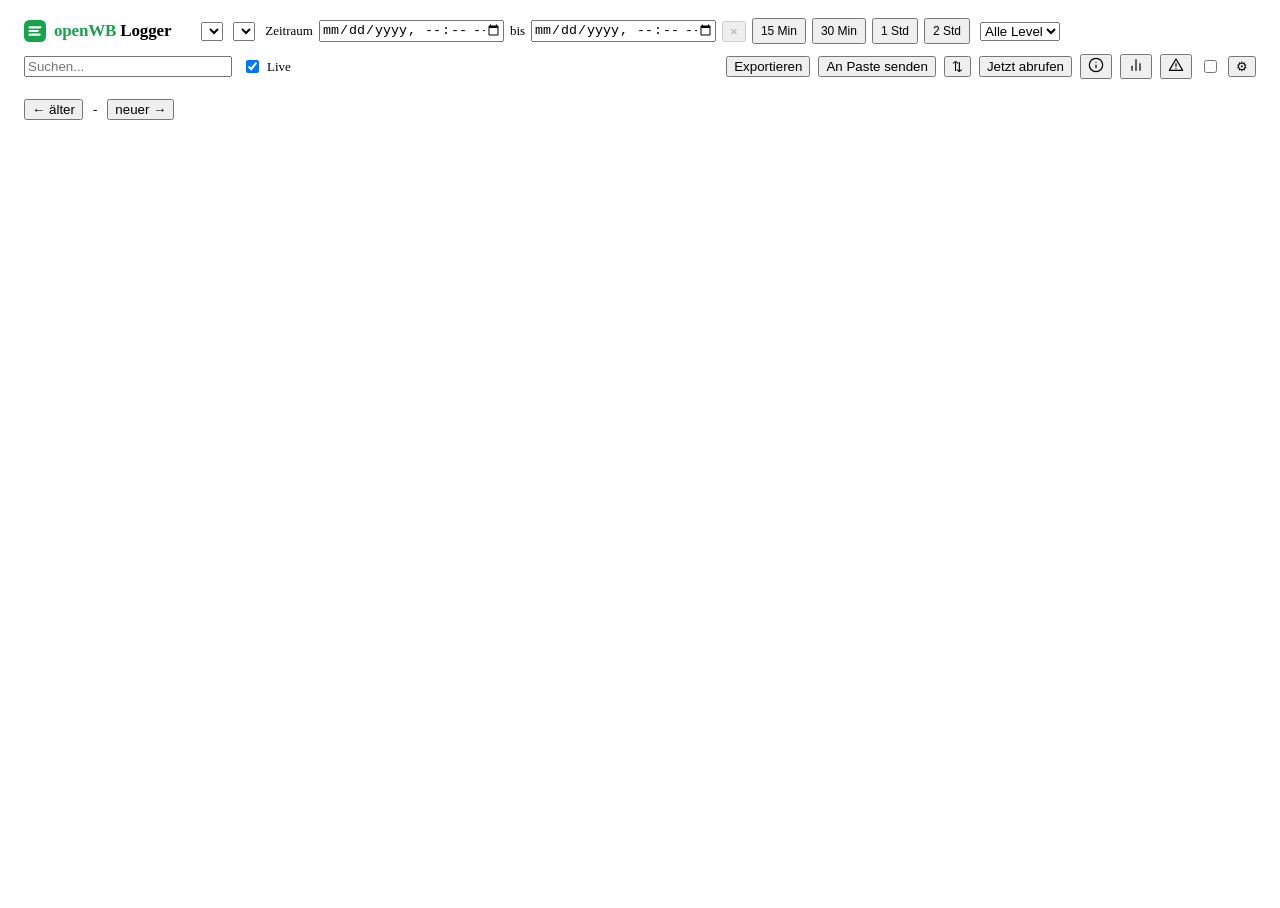
==== commit daa97ae7: "Replace theme icon button with a slide toggle, matching openwb-ladeprotokoll Same Quartz toggle reci" ====
--- a/app/templates/index.html
+++ b/app/templates/index.html
@@ -183,7 +183,10 @@
         <line x1="12" y1="17" x2="12.01" y2="17"/>
       </svg>
     </button>
-    <button id="theme-toggle" class="icon" title="Design wechseln"></button>
+    <label class="theme-switch" title="Design wechseln">
+      <input type="checkbox" id="theme-toggle">
+      <span class="track"><span class="thumb"></span></span>
+    </label>
     <button id="settings-open" class="icon" title="Einstellungen">&#9881;</button>
   </div>
 </header>
@@ -440,16 +443,11 @@
 // no-op whenever the OS was already in light mode, making the button look
 // broken ("only works on the second click").
 const THEME_KEY = 'openwb-logger-theme';
-// Icon shows the theme currently active (sun = light, moon = dark), not
-// the one a click switches to.
-const SUN_ICON = '<svg width="16" height="16" viewBox="0 0 24 24" fill="none" stroke="currentColor" ' +
-  'stroke-width="1.8" stroke-linecap="round"><circle cx="12" cy="12" r="4"/>' +
-  '<path d="M12 2v2M12 20v2M4.9 4.9l1.4 1.4M17.7 17.7l1.4 1.4M2 12h2M20 12h2M4.9 19.1l1.4-1.4M17.7 6.3l1.4-1.4"/></svg>';
-const MOON_ICON = '<svg width="16" height="16" viewBox="0 0 24 24" fill="currentColor">' +
-  '<path d="M20 14.5A8.5 8.5 0 0 1 9.5 4a8.5 8.5 0 1 0 10.5 10.5Z"/></svg>';
+// Switch position mirrors the theme currently active, not the one a
+// click switches to.
 function applyTheme(theme) {
   document.documentElement.setAttribute('data-theme', theme);
-  document.getElementById('theme-toggle').innerHTML = theme === 'dark' ? MOON_ICON : SUN_ICON;
+  document.getElementById('theme-toggle').checked = theme === 'dark';
 }
 function toggleTheme() {
   const current = document.documentElement.getAttribute('data-theme') || 'light';
@@ -459,7 +457,7 @@
 }
 applyTheme(localStorage.getItem(THEME_KEY) ||
   (window.matchMedia('(prefers-color-scheme: dark)').matches ? 'dark' : 'light'));
-document.getElementById('theme-toggle').onclick = toggleTheme;
+document.getElementById('theme-toggle').onchange = toggleTheme;
 
 // ---- Log-Ansicht ----
 function escapeHtml(s) {
